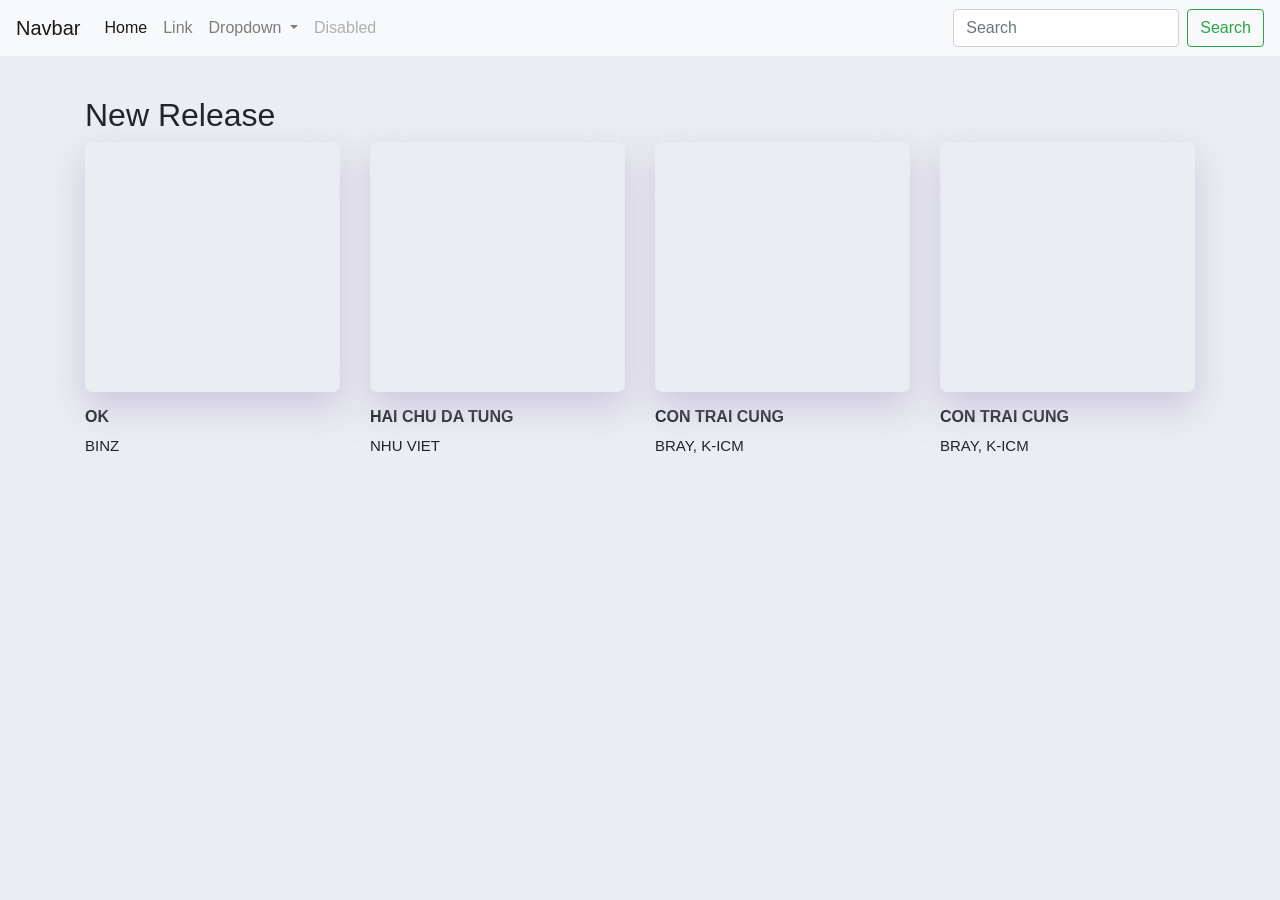
==== home.html @ c9950206 "update 3" ====
<!doctype html>
<html lang="en">
  <head>
    <!-- Required meta tags -->
    <meta charset="utf-8">
    <meta name="viewport" content="width=device-width, initial-scale=1, shrink-to-fit=no">

    <!-- Bootstrap CSS -->
    <link rel="stylesheet" href="https://stackpath.bootstrapcdn.com/bootstrap/4.5.2/css/bootstrap.min.css" integrity="sha384-JcKb8q3iqJ61gNV9KGb8thSsNjpSL0n8PARn9HuZOnIxN0hoP+VmmDGMN5t9UJ0Z" crossorigin="anonymous">

    <link rel="stylesheet" href="https://cdnjs.cloudflare.com/ajax/libs/aplayer/1.10.1/APlayer.min.css">


    
    <link rel="stylesheet" href="style2.css">
    <title>Music streaming beta 1</title>
  </head>
  <body>
    <!-- <h1></h1> -->
    <nav class="navbar navbar-expand-lg navbar-light bg-light">
        <a class="navbar-brand" href="#">Navbar</a>
        <button class="navbar-toggler" type="button" data-toggle="collapse" data-target="#navbarSupportedContent" aria-controls="navbarSupportedContent" aria-expanded="false" aria-label="Toggle navigation">
          <span class="navbar-toggler-icon"></span>
        </button>
      
        <div class="collapse navbar-collapse" id="navbarSupportedContent">
          <ul class="navbar-nav mr-auto">
            <li class="nav-item active">
              <a class="nav-link" href="#">Home <span class="sr-only">(current)</span></a>
            </li>
            <li class="nav-item">
              <a class="nav-link" href="#">Link</a>
            </li>
            <li class="nav-item dropdown">
              <a class="nav-link dropdown-toggle" href="#" id="navbarDropdown" role="button" data-toggle="dropdown" aria-haspopup="true" aria-expanded="false">
                Dropdown
              </a>
              <div class="dropdown-menu" aria-labelledby="navbarDropdown">
                <a class="dropdown-item" href="#">Action</a>
                <a class="dropdown-item" href="#">Another action</a>
                <div class="dropdown-divider"></div>
                <a class="dropdown-item" href="#">Something else here</a>
              </div>
            </li>
            <li class="nav-item">
              <a class="nav-link disabled" href="#" tabindex="-1" aria-disabled="true">Disabled</a>
            </li>
          </ul>
          <form class="form-inline my-2 my-lg-0">
            <input class="form-control mr-sm-2" type="search" placeholder="Search" aria-label="Search" id="searchBar" onkeypress="searchSongsEnter()">
            <button type ="button" class="btn btn-outline-success my-2 my-sm-0"  onclick="searchSongs()" >Search</button>
          </form>
        </div>
      </nav>
    <div class="main">
        
        <div class="container">
            <div class="row">
                <div class="col-md-12">
                    <h2>New Release</h2>
                </div>
            </div>
            <div id="musicNewRelease">

                <!-- <div class="row">
                    <div class="col-md-3">
                        <a href="javascript:void();" class="album-poster" data-switch="0">
                            <img src="https://i.ytimg.com/vi/SNES5Y-tYxM/hqdefault.jpg" alt="">
                        </a>
                        <h4>OK</h4>
                        <p>OK - 2020</p>
                    </div>
                    <div class="col-md-3">
                        <a href="javascript:void();" class="album-poster" data-switch="1">
                            <img src="https://data.chiasenhac.com/data/cover/126/125532.jpg" alt="">
                        </a>
                        <h4>Hai Chu da tung</h4>
                        <p>hai chu da tung - 2020</p>
                    </div>
                    <div class="col-md-3">
                        <a href="javascript:void();" class="album-poster" data-switch="2">
                            <img src="https://data.chiasenhac.com/data/cover/98/97679.jpg" alt="">
                        </a>
                        <h4>CON TRAI CUNG</h4>
                        <p>CONG TRAI CUNG - 2019</p>
                    </div>
                    <div class="col-md-3">
                        <a href="javascript:void();" class="album-poster" data-switch="3">
                            <img src="https://i.ytimg.com/vi/SNES5Y-tYxM/hqdefault.jpg" alt="">
                        </a>
                        <h4>OK</h4>
                        <p>OK - 2020</p>
                    </div>
                </div> -->
            </div>

                
            

            
        </div>
    </div>

    <div id="aplayer"></div>

    <!-- Optional JavaScript -->
    <!-- jQuery first, then Popper.js, then Bootstrap JS -->
    <script src="https://code.jquery.com/jquery-3.5.1.slim.min.js" integrity="sha384-DfXdz2htPH0lsSSs5nCTpuj/zy4C+OGpamoFVy38MVBnE+IbbVYUew+OrCXaRkfj" crossorigin="anonymous"></script>
    <script src="https://cdn.jsdelivr.net/npm/popper.js@1.16.1/dist/umd/popper.min.js" integrity="sha384-9/reFTGAW83EW2RDu2S0VKaIzap3H66lZH81PoYlFhbGU+6BZp6G7niu735Sk7lN" crossorigin="anonymous"></script>
    <script src="https://stackpath.bootstrapcdn.com/bootstrap/4.5.2/js/bootstrap.min.js" integrity="sha384-B4gt1jrGC7Jh4AgTPSdUtOBvfO8shuf57BaghqFfPlYxofvL8/KUEfYiJOMMV+rV" crossorigin="anonymous"></script>

    <script src="https://cdnjs.cloudflare.com/ajax/libs/aplayer/1.10.1/APlayer.min.js"></script>

    <script src="script2.js"></script>
  </body>
</html>
---- style2.css ----
body {
    background-color: rgb(234, 237, 241);
    font-family: -apple-system, BlinkMacSystemFont, 'Segoe UI', Roboto, Oxygen, Ubuntu, Cantarell, 'Open Sans', 'Helvetica Neue', sans-serif;
}

img {
    width: 100%;
    min-height: 250px;
}

.main {
    padding: 40px 0;

}

.col-md-3 {
    margin-bottom: 40px;
}

.album-poster {
    position: relative;
    display: block;
    border-radius: 7px;
    overflow: hidden;
    box-shadow: 0 15px 35px #bcb0d3a1;
    transition: all ease 0.4s;

}

.album-poster:hover{
    box-shadow: none;
    transform: scale(0.98) translateY(5px);
}

h3 {
    font-size: 34px;
    margin-bottom: 34px;
    /* border-bottom: 4px solid #e6e6e6; */
}

p {
    font-size: 15px;
    text-transform: capitalize;
}

h4 {
    font-size: 16px;
    text-transform: uppercase;
    margin-top: 15px;
    font-weight: 700;
}

#aplayer {
    bottom: 0;
    width: 100%;
    position: fixed;
    left: 0;
    margin: 0;
    box-shadow: 0 -2px 2px #dadada;
    background-color: #fff;
    transition: all ease 0.5%;
}

#adplayer.showPlayer {
    transition: all ease 0.5ms;
}

/* .aplayer .aplayer-info .aplayer-controller .aplayer-bar-wrap .aplayer-bar .aplayer-loaded{
    background: #cee0e0e0;
    height: 4px;
}

.aplayer .aplayer-info .aplayer-controller .aplayer-bar-wrap .aplayer-bar .aplayer-played{
    background: #cee0e0e0;
    height: 4px;
}

.aplayer .aplayer-info .aplayer-controller .aplayer-bar-wrap .aplayer-bar .aplayer-played .aplayer-thumb{
    background: #cee0e0e0;
    /* height: 4px; */
/* } */
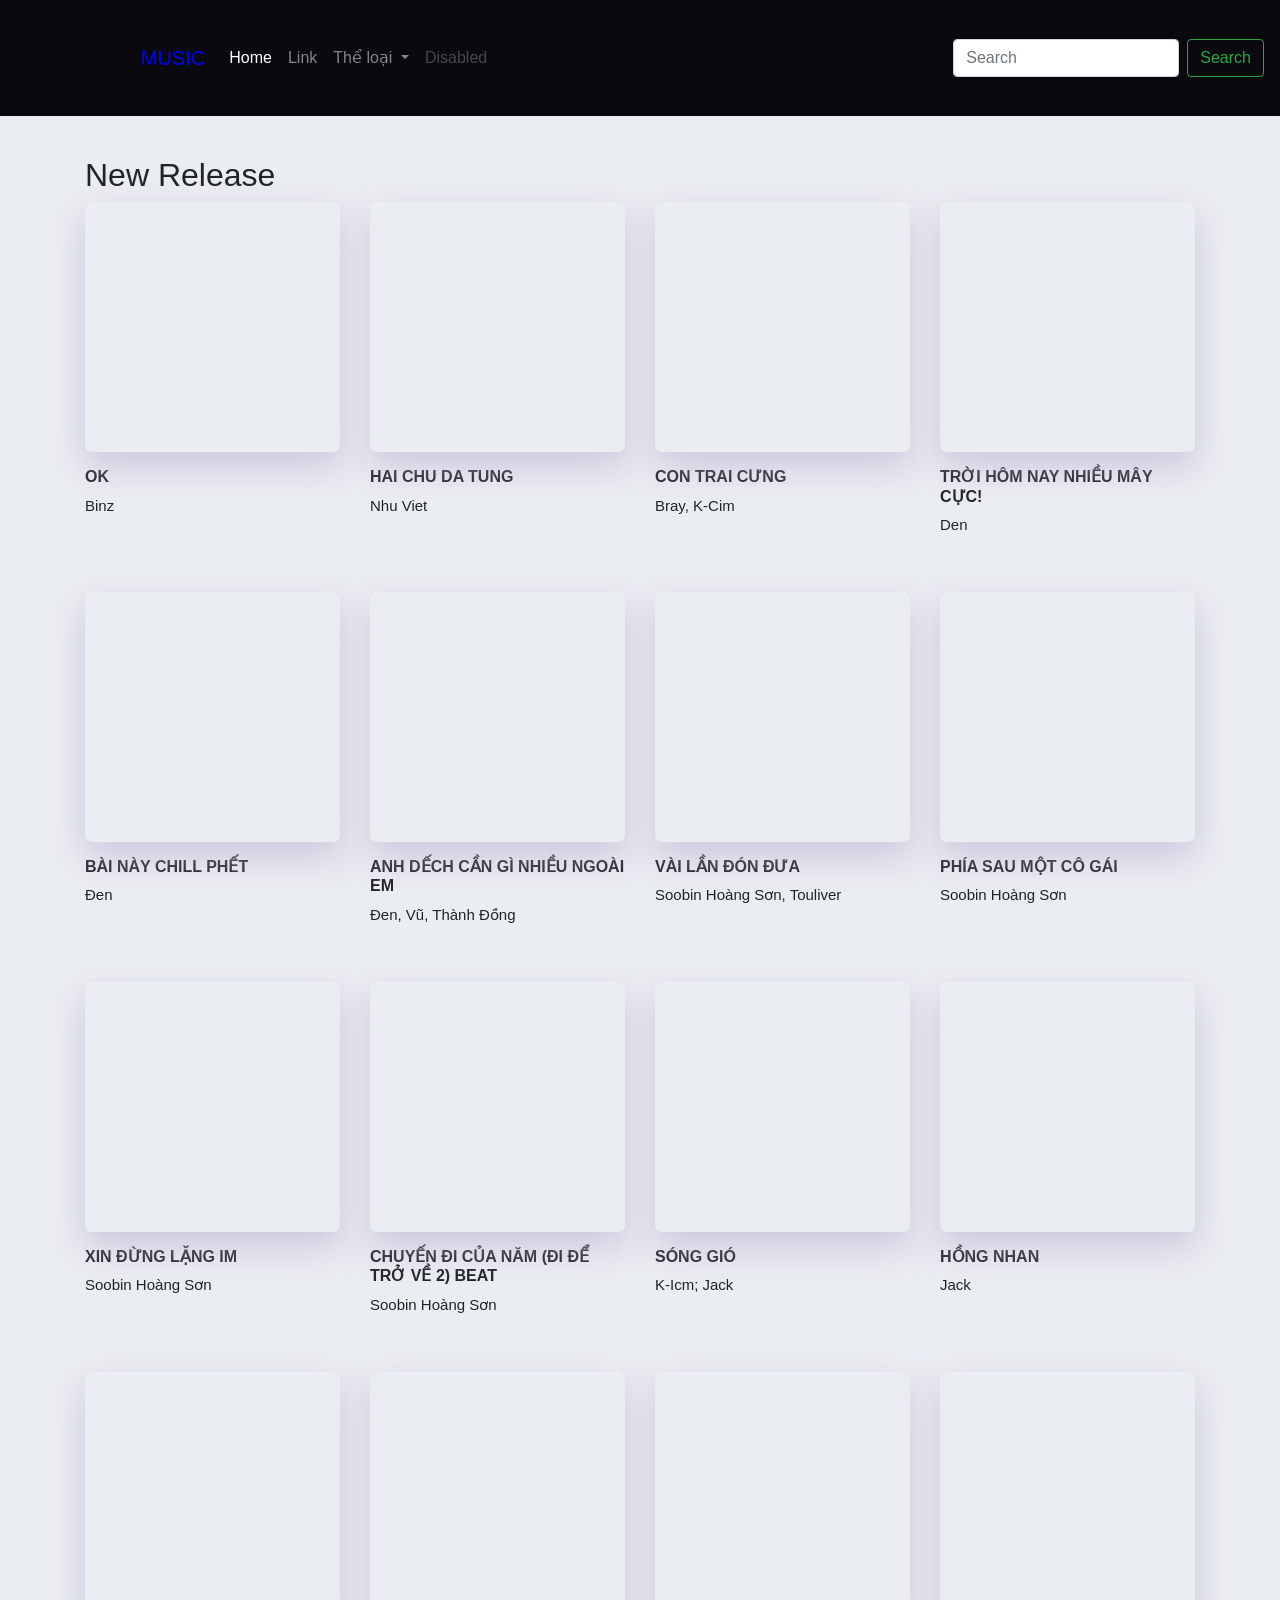
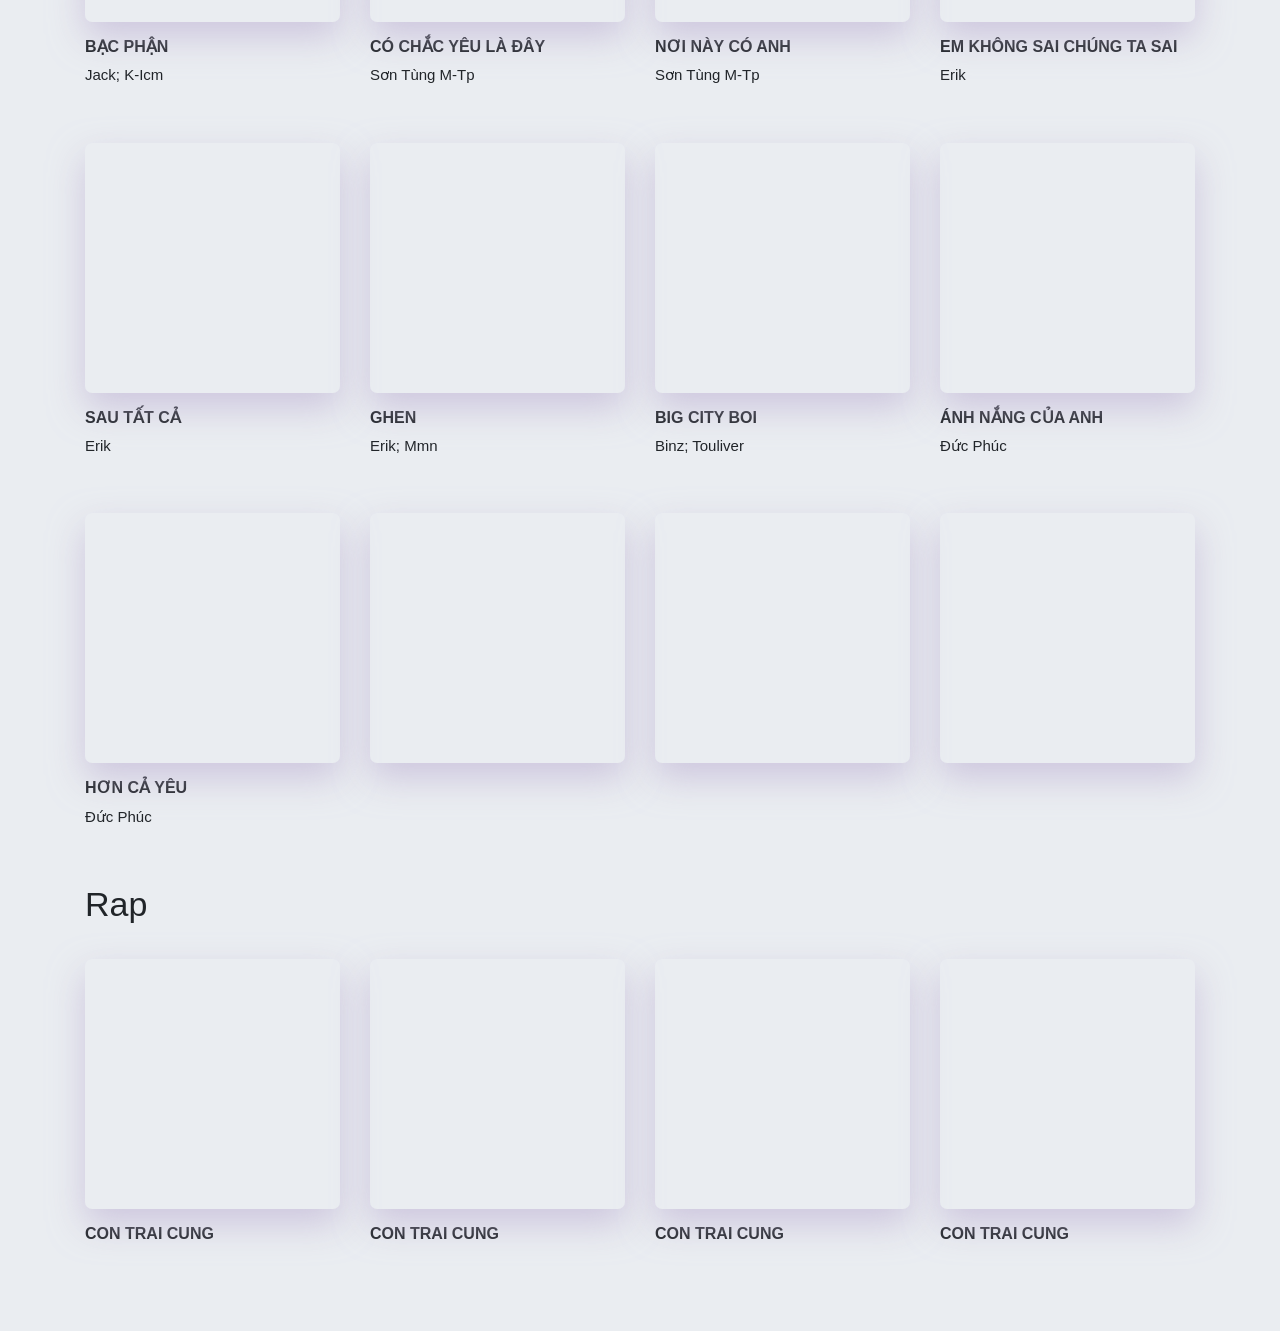
==== commit ab949017: "update home.html" ====
--- a/home.html
+++ b/home.html
@@ -17,8 +17,10 @@
   </head>
   <body>
     <!-- <h1></h1> -->
-    <nav class="navbar navbar-expand-lg navbar-light bg-light">
-        <a class="navbar-brand" href="#">Navbar</a>
+    <nav class="navbar navbar-expand-lg navbar-dark " id="backgroud">
+        
+        <img src="https://png.pngtree.com/png-clipart/20190515/original/pngtree-music-and-live-music-logo-with-neon-light-effect-vector-png-image_3669646.jpg" id="logo" alt="">
+        <a class="navbar-brand" href="#" id="home-name">MUSIC</a>
         <button class="navbar-toggler" type="button" data-toggle="collapse" data-target="#navbarSupportedContent" aria-controls="navbarSupportedContent" aria-expanded="false" aria-label="Toggle navigation">
           <span class="navbar-toggler-icon"></span>
         </button>
@@ -33,11 +35,11 @@
             </li>
             <li class="nav-item dropdown">
               <a class="nav-link dropdown-toggle" href="#" id="navbarDropdown" role="button" data-toggle="dropdown" aria-haspopup="true" aria-expanded="false">
-                Dropdown
+                Thể loại
               </a>
               <div class="dropdown-menu" aria-labelledby="navbarDropdown">
-                <a class="dropdown-item" href="#">Action</a>
-                <a class="dropdown-item" href="#">Another action</a>
+                <a class="dropdown-item" href="#">rap</a>
+                <a class="dropdown-item" href="#">Ca sĩ</a>
                 <div class="dropdown-divider"></div>
                 <a class="dropdown-item" href="#">Something else here</a>
               </div>
@@ -47,7 +49,7 @@
             </li>
           </ul>
           <form class="form-inline my-2 my-lg-0">
-            <input class="form-control mr-sm-2" type="search" placeholder="Search" aria-label="Search" id="searchBar" onkeypress="searchSongsEnter()">
+            <input class="form-control mr-sm-2" type="search" placeholder="Search" aria-label="Search" id="searchBar" onkeypress="searchSongsEnter(event)">
             <button type ="button" class="btn btn-outline-success my-2 my-sm-0"  onclick="searchSongs()" >Search</button>
           </form>
         </div>
@@ -97,7 +99,39 @@
                 
             
 
-            
+            <div class="row">
+                <div class="col-md-12">
+                    <h3>Rap</h3>
+                </div>
+                <div class="col-md-3">
+                    <!-- album-poster -->
+                    <a href="#" class="album-poster" >
+                        <img src="https://data.chiasenhac.com/data/cover/98/97679.jpg" alt="">
+                    </a>
+                    <h4>Con Trai Cung</h4>
+                </div>
+                <div class="col-md-3">
+                    <!-- album-poster -->
+                    <a href="#" class="album-poster">
+                        <img src="https://data.chiasenhac.com/data/cover/98/97679.jpg" alt="">
+                    </a>
+                    <h4>Con Trai Cung</h4>
+                </div>
+                <div class="col-md-3">
+                    <!-- album-poster -->
+                    <a href="#" class="album-poster">
+                        <img src="https://data.chiasenhac.com/data/cover/98/97679.jpg" alt="">
+                    </a>
+                    <h4>Con Trai Cung</h4>
+                </div>
+                <div class="col-md-3">
+                    <!-- album-poster -->
+                    <a href="#" class="album-poster">
+                        <img src="https://data.chiasenhac.com/data/cover/98/97679.jpg" alt="">
+                    </a>
+                    <h4>Con Trai Cung</h4>
+                </div>
+            </div>
         </div>
     </div>
 
--- a/style2.css
+++ b/style2.css
@@ -64,7 +64,18 @@
 #adplayer.showPlayer {
     transition: all ease 0.5ms;
 }
+#logo{
+    width: 10%;
+    min-height: 100px;
+    padding: 10px;
 
+}
+#backgroud{
+    background-color: rgb(10, 9, 14);
+}
+#home-name{
+    color: blue;
+}
 /* .aplayer .aplayer-info .aplayer-controller .aplayer-bar-wrap .aplayer-bar .aplayer-loaded{
     background: #cee0e0e0;
     height: 4px;
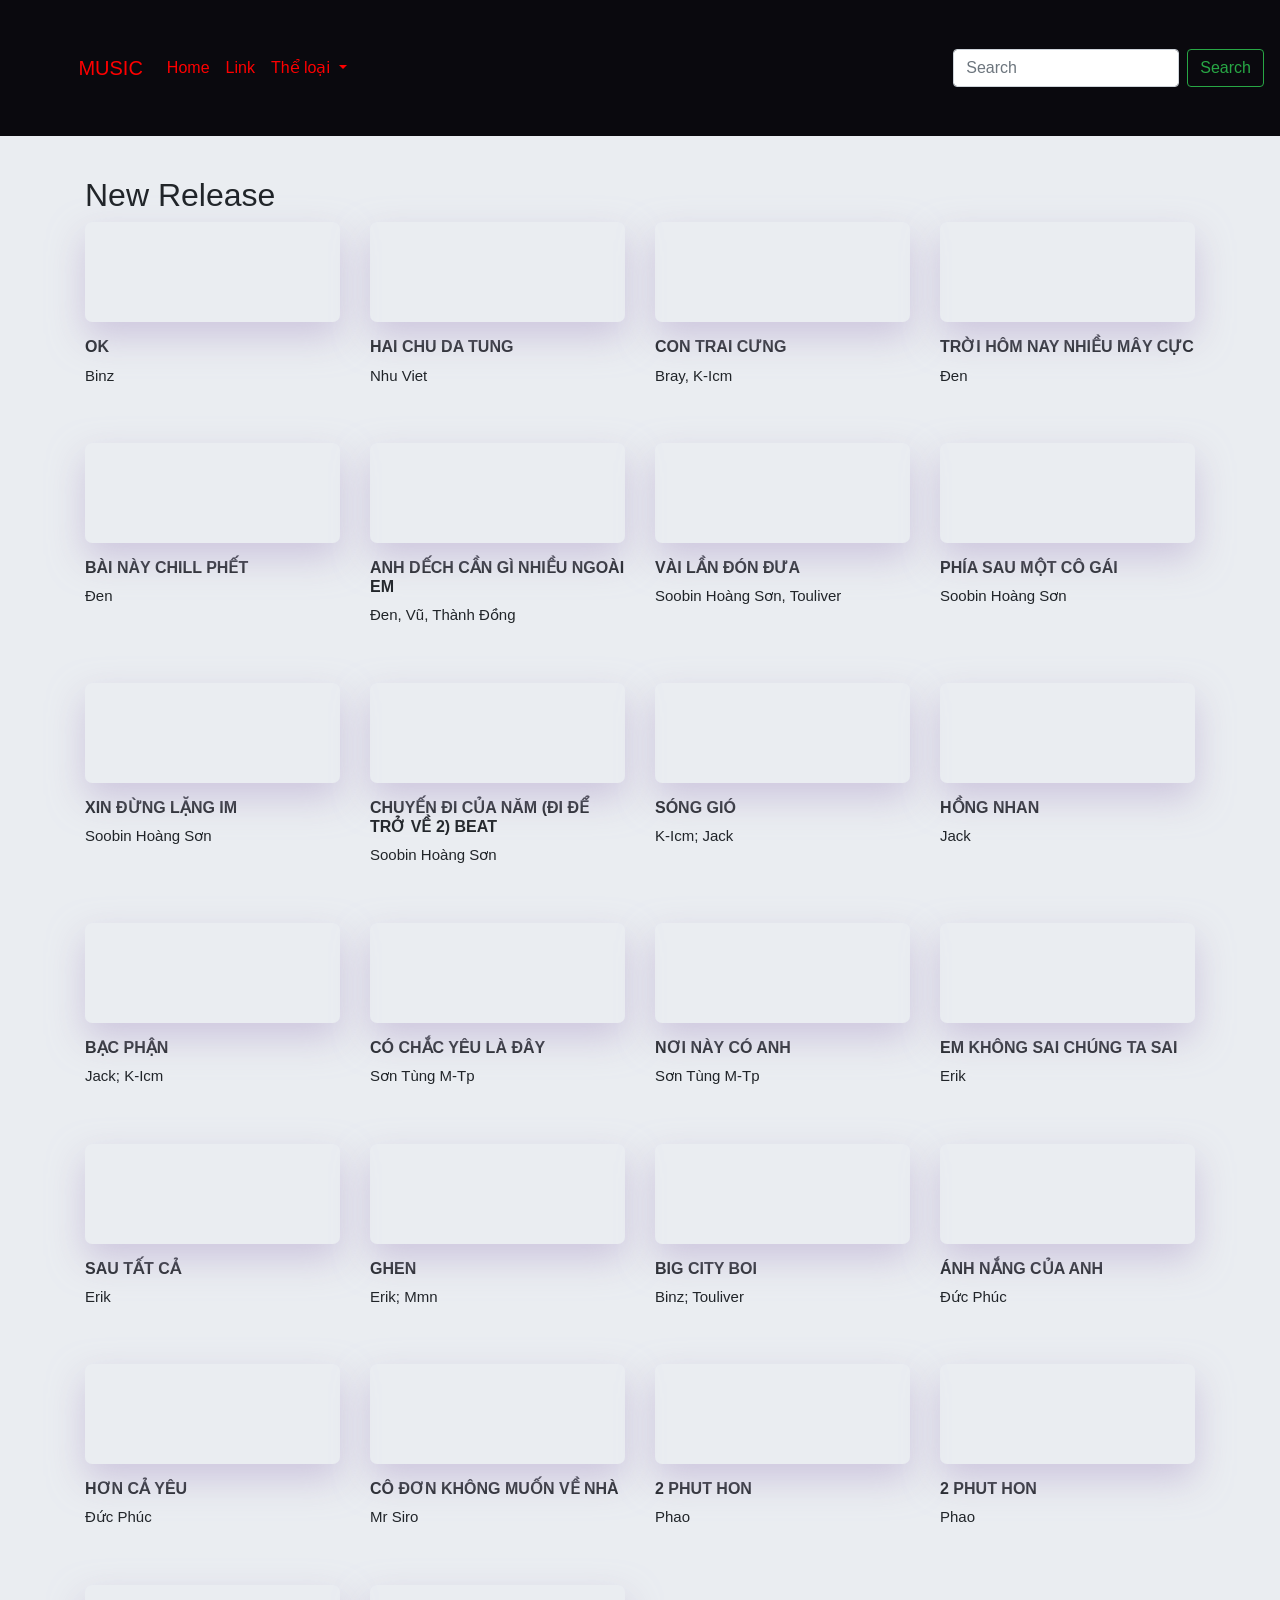
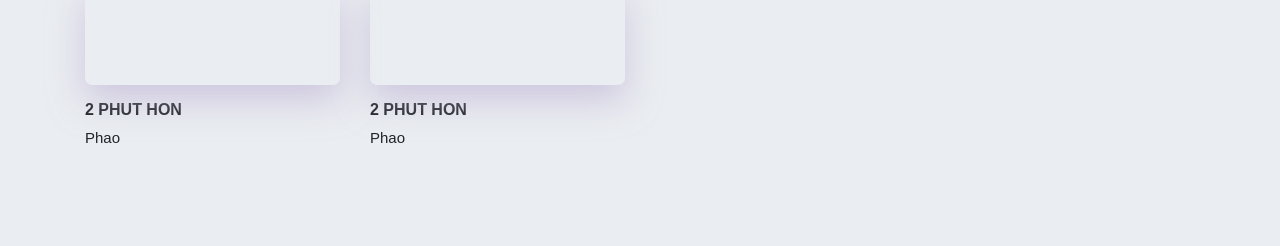
==== commit 01c90a91: "music" ====
--- a/home.html
+++ b/home.html
@@ -19,33 +19,35 @@
     <!-- <h1></h1> -->
     <nav class="navbar navbar-expand-lg navbar-dark " id="backgroud">
         
-        <img src="https://png.pngtree.com/png-clipart/20190515/original/pngtree-music-and-live-music-logo-with-neon-light-effect-vector-png-image_3669646.jpg" id="logo" alt="">
+        <a href="file:///D:/project/project-2-music/home.html" target="_top" id="logo">
+        <img src="https://png.pngtree.com/png-clipart/20190515/original/pngtree-music-and-live-music-logo-with-neon-light-effect-vector-png-image_3669646.jpg" alt="">
+        </a>
         <a class="navbar-brand" href="#" id="home-name">MUSIC</a>
         <button class="navbar-toggler" type="button" data-toggle="collapse" data-target="#navbarSupportedContent" aria-controls="navbarSupportedContent" aria-expanded="false" aria-label="Toggle navigation">
           <span class="navbar-toggler-icon"></span>
         </button>
       
-        <div class="collapse navbar-collapse" id="navbarSupportedContent">
+        <div class="collapse navbar-collapse " id="navbarSupportedContent">
           <ul class="navbar-nav mr-auto">
             <li class="nav-item active">
-              <a class="nav-link" href="#">Home <span class="sr-only">(current)</span></a>
+              <a class="nav-link" href="#" id="home-name">Home <span class="sr-only">(current)</span></a>
             </li>
             <li class="nav-item">
-              <a class="nav-link" href="#">Link</a>
+              <a class="nav-link" href="#" id="link-name">Link</a>
             </li>
             <li class="nav-item dropdown">
-              <a class="nav-link dropdown-toggle" href="#" id="navbarDropdown" role="button" data-toggle="dropdown" aria-haspopup="true" aria-expanded="false">
+              <a class="nav-link dropdown-toggle" href="#" id="the-loai" id="navbarDropdown" role="button" data-toggle="dropdown" aria-haspopup="true" aria-expanded="false">
                 Thể loại
               </a>
-              <div class="dropdown-menu" aria-labelledby="navbarDropdown">
-                <a class="dropdown-item" href="#">rap</a>
+              <div class="dropdown-menu" aria-labelledby="navbarDropdown" >
+                <a class="dropdown-item" href="#">Rap</a>
                 <a class="dropdown-item" href="#">Ca sĩ</a>
                 <div class="dropdown-divider"></div>
                 <a class="dropdown-item" href="#">Something else here</a>
               </div>
             </li>
             <li class="nav-item">
-              <a class="nav-link disabled" href="#" tabindex="-1" aria-disabled="true">Disabled</a>
+              <a class="nav-link disabled" href="#" tabindex="-1" aria-disabled="true"></a>
             </li>
           </ul>
           <form class="form-inline my-2 my-lg-0">
@@ -96,44 +98,6 @@
                 </div> -->
             </div>
 
-                
-            
-
-            <div class="row">
-                <div class="col-md-12">
-                    <h3>Rap</h3>
-                </div>
-                <div class="col-md-3">
-                    <!-- album-poster -->
-                    <a href="#" class="album-poster" >
-                        <img src="https://data.chiasenhac.com/data/cover/98/97679.jpg" alt="">
-                    </a>
-                    <h4>Con Trai Cung</h4>
-                </div>
-                <div class="col-md-3">
-                    <!-- album-poster -->
-                    <a href="#" class="album-poster">
-                        <img src="https://data.chiasenhac.com/data/cover/98/97679.jpg" alt="">
-                    </a>
-                    <h4>Con Trai Cung</h4>
-                </div>
-                <div class="col-md-3">
-                    <!-- album-poster -->
-                    <a href="#" class="album-poster">
-                        <img src="https://data.chiasenhac.com/data/cover/98/97679.jpg" alt="">
-                    </a>
-                    <h4>Con Trai Cung</h4>
-                </div>
-                <div class="col-md-3">
-                    <!-- album-poster -->
-                    <a href="#" class="album-poster">
-                        <img src="https://data.chiasenhac.com/data/cover/98/97679.jpg" alt="">
-                    </a>
-                    <h4>Con Trai Cung</h4>
-                </div>
-            </div>
-        </div>
-    </div>
 
     <div id="aplayer"></div>
 
--- a/style2.css
+++ b/style2.css
@@ -5,7 +5,8 @@
 
 img {
     width: 100%;
-    min-height: 250px;
+    min-height: 100px;
+    
 }
 
 .main {
@@ -65,16 +66,26 @@
     transition: all ease 0.5ms;
 }
 #logo{
-    width: 10%;
-    min-height: 100px;
+    width: 5%;
     padding: 10px;
-
+   
 }
 #backgroud{
     background-color: rgb(10, 9, 14);
 }
 #home-name{
-    color: blue;
+    color: red;
+    text-align: right;
+    
+}
+#link-name{
+    color: red;
+}
+#the-loai{
+    color: red;
+}
+#new-name{
+
 }
 /* .aplayer .aplayer-info .aplayer-controller .aplayer-bar-wrap .aplayer-bar .aplayer-loaded{
     background: #cee0e0e0;
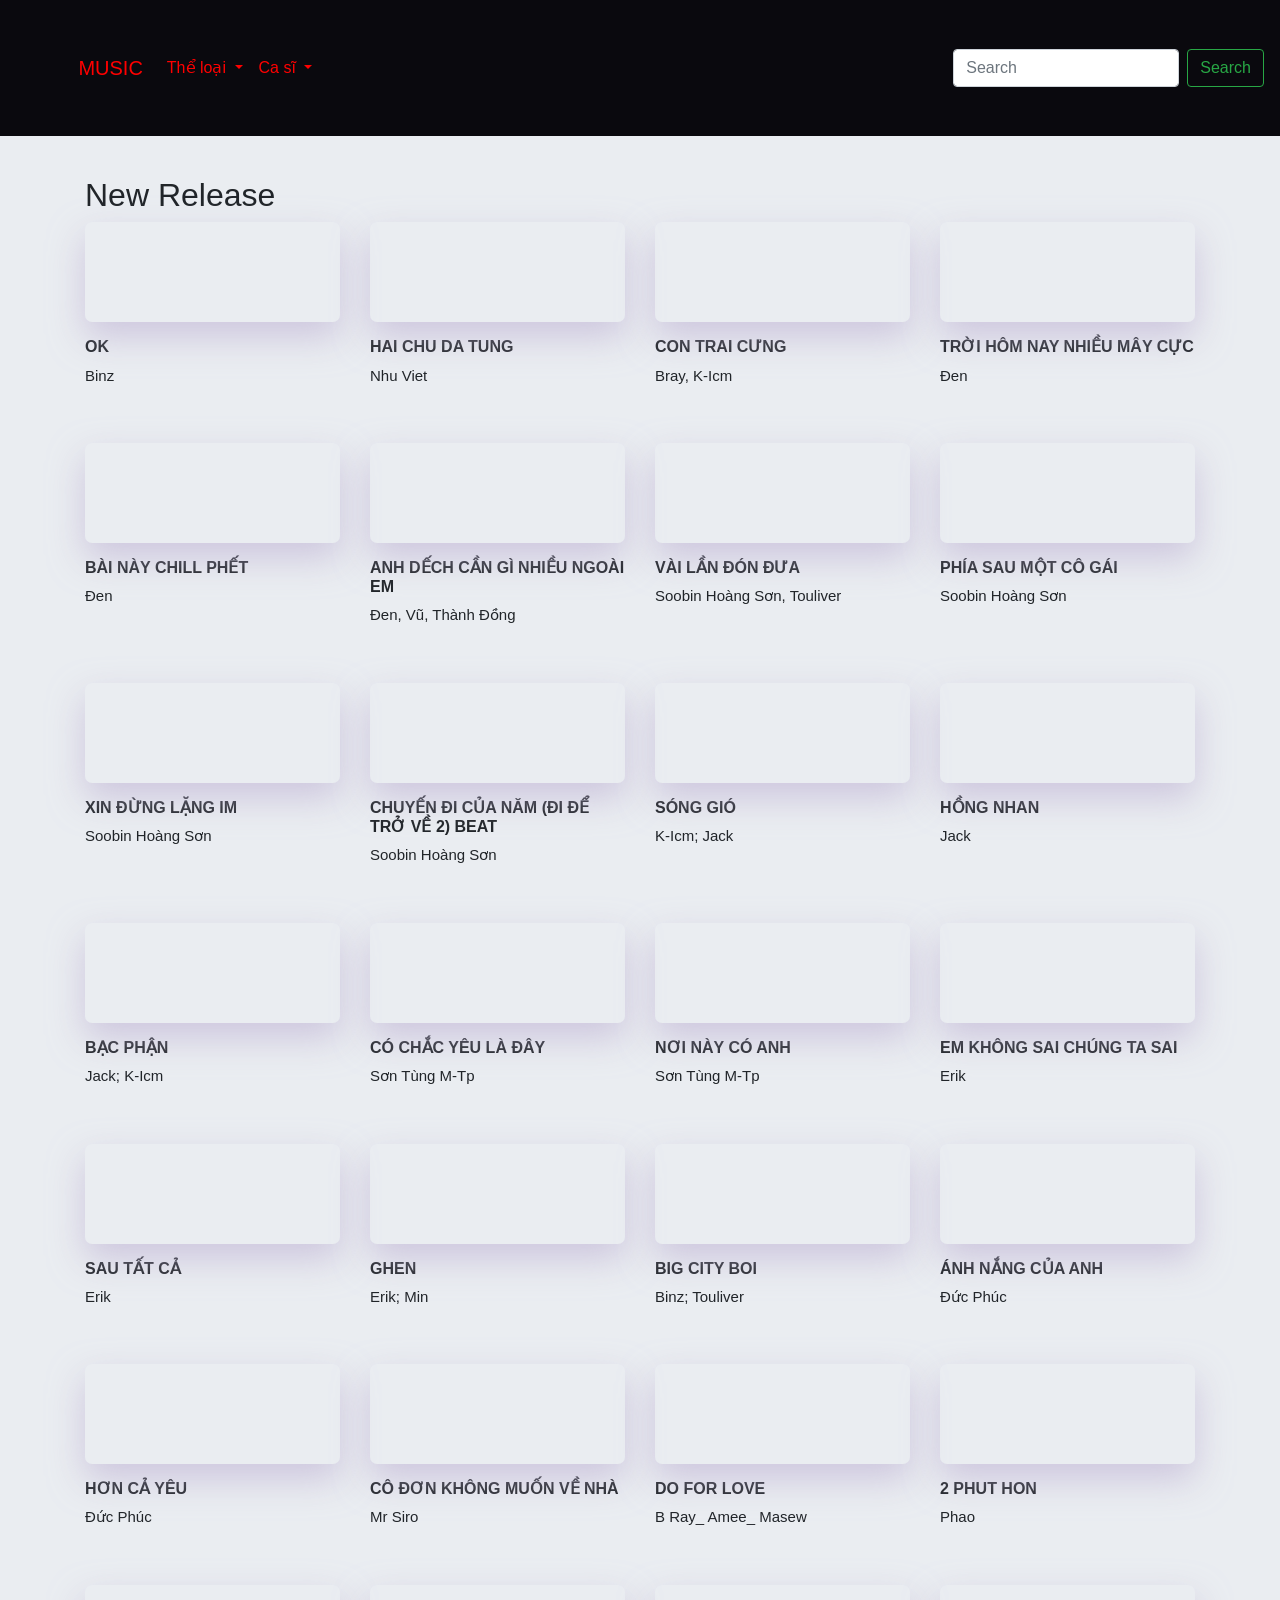
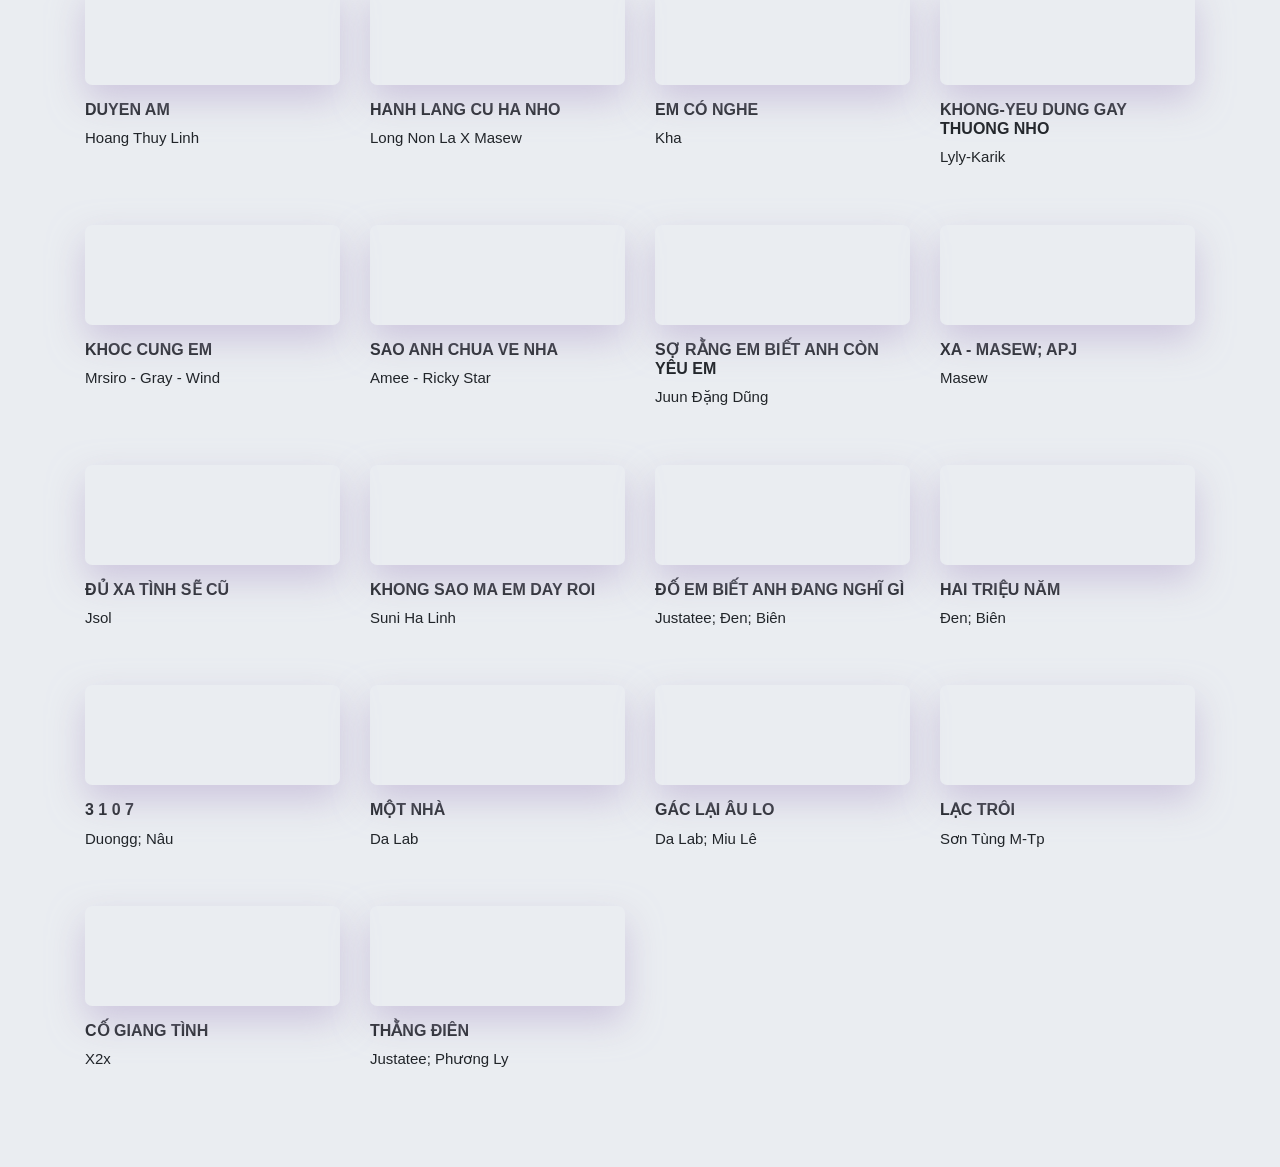
==== commit ae8c317d: "add genre and artist" ====
--- a/home.html
+++ b/home.html
@@ -19,32 +19,61 @@
     <!-- <h1></h1> -->
     <nav class="navbar navbar-expand-lg navbar-dark " id="backgroud">
         
-        <a href="file:///D:/project/project-2-music/home.html" target="_top" id="logo">
+        <div onclick="returnHome()" target="_top" id="logo">
         <img src="https://png.pngtree.com/png-clipart/20190515/original/pngtree-music-and-live-music-logo-with-neon-light-effect-vector-png-image_3669646.jpg" alt="">
-        </a>
-        <a class="navbar-brand" href="#" id="home-name">MUSIC</a>
+        </div>
+        <a class="navbar-brand" href="home.html" id="home-name">MUSIC</a>
         <button class="navbar-toggler" type="button" data-toggle="collapse" data-target="#navbarSupportedContent" aria-controls="navbarSupportedContent" aria-expanded="false" aria-label="Toggle navigation">
           <span class="navbar-toggler-icon"></span>
         </button>
       
         <div class="collapse navbar-collapse " id="navbarSupportedContent">
           <ul class="navbar-nav mr-auto">
-            <li class="nav-item active">
+            <!-- <li class="nav-item active">
               <a class="nav-link" href="#" id="home-name">Home <span class="sr-only">(current)</span></a>
-            </li>
-            <li class="nav-item">
+            </li> -->
+            <!-- <li class="nav-item">
               <a class="nav-link" href="#" id="link-name">Link</a>
-            </li>
+            </li> -->
             <li class="nav-item dropdown">
               <a class="nav-link dropdown-toggle" href="#" id="the-loai" id="navbarDropdown" role="button" data-toggle="dropdown" aria-haspopup="true" aria-expanded="false">
                 Thể loại
               </a>
               <div class="dropdown-menu" aria-labelledby="navbarDropdown" >
-                <a class="dropdown-item" href="#">Rap</a>
-                <a class="dropdown-item" href="#">Ca sĩ</a>
+                <button class="dropdown-item dropdown-item-genre" onclick="showGenre(this)">Rap</button>
+                <button class="dropdown-item dropdown-item-genre" onclick="showGenre(this)">Ballad</button>
+                <!-- <button class="dropdown-item" onclick="showRap()">Rap</button>
+                <button class="dropdown-item" onclick="showRap()">Rap</button>
+                <button class="dropdown-item" onclick="showRap()">Rap</button> -->
+                <!-- <a class="dropdown-item" href="#">Ca sĩ</a> -->
                 <div class="dropdown-divider"></div>
-                <a class="dropdown-item" href="#">Something else here</a>
+                <!-- <a class="dropdown-item" href="#">Something else here</a> -->
               </div>
+              
+            </li>
+            <li class="nav-item dropdown">
+              <a class="nav-link dropdown-toggle" href="#" id="the-loai" id="navbarDropdown" role="button" data-toggle="dropdown" aria-haspopup="true" aria-expanded="false">
+                Ca sĩ
+              </a>
+              <div class="dropdown-menu" aria-labelledby="navbarDropdown" >
+                <button class="dropdown-item" onclick="showArtist(this)">Binz</button>
+                <button class="dropdown-item" onclick="showArtist(this)">Nhu Viet</button>
+                <button class="dropdown-item" onclick="showArtist(this)">K-ICM</button>
+                <button class="dropdown-item" onclick="showArtist(this)">Đen</button>
+                <button class="dropdown-item" onclick="showArtist(this)">Vũ</button>
+                <button class="dropdown-item" onclick="showArtist(this)">Thành Đồng</button>
+                <button class="dropdown-item" onclick="showArtist(this)">Soobin Hoàng Sơn</button>
+                <button class="dropdown-item" onclick="showArtist(this)">Touliver</button>
+                <button class="dropdown-item" onclick="showArtist(this)">Jack</button>
+                <button class="dropdown-item" onclick="showArtist(this)">Sơn Tùng M-Tp</button>
+                <button class="dropdown-item" onclick="showArtist(this)">Erik</button>
+                <button class="dropdown-item" onclick="showArtist(this)">Min</button>
+                <button class="dropdown-item" onclick="showArtist(this)">Kha</button>
+                
+                <div class="dropdown-divider"></div>
+                <!-- <a class="dropdown-item" href="#">Something else here</a> -->
+              </div>
+              
             </li>
             <li class="nav-item">
               <a class="nav-link disabled" href="#" tabindex="-1" aria-disabled="true"></a>
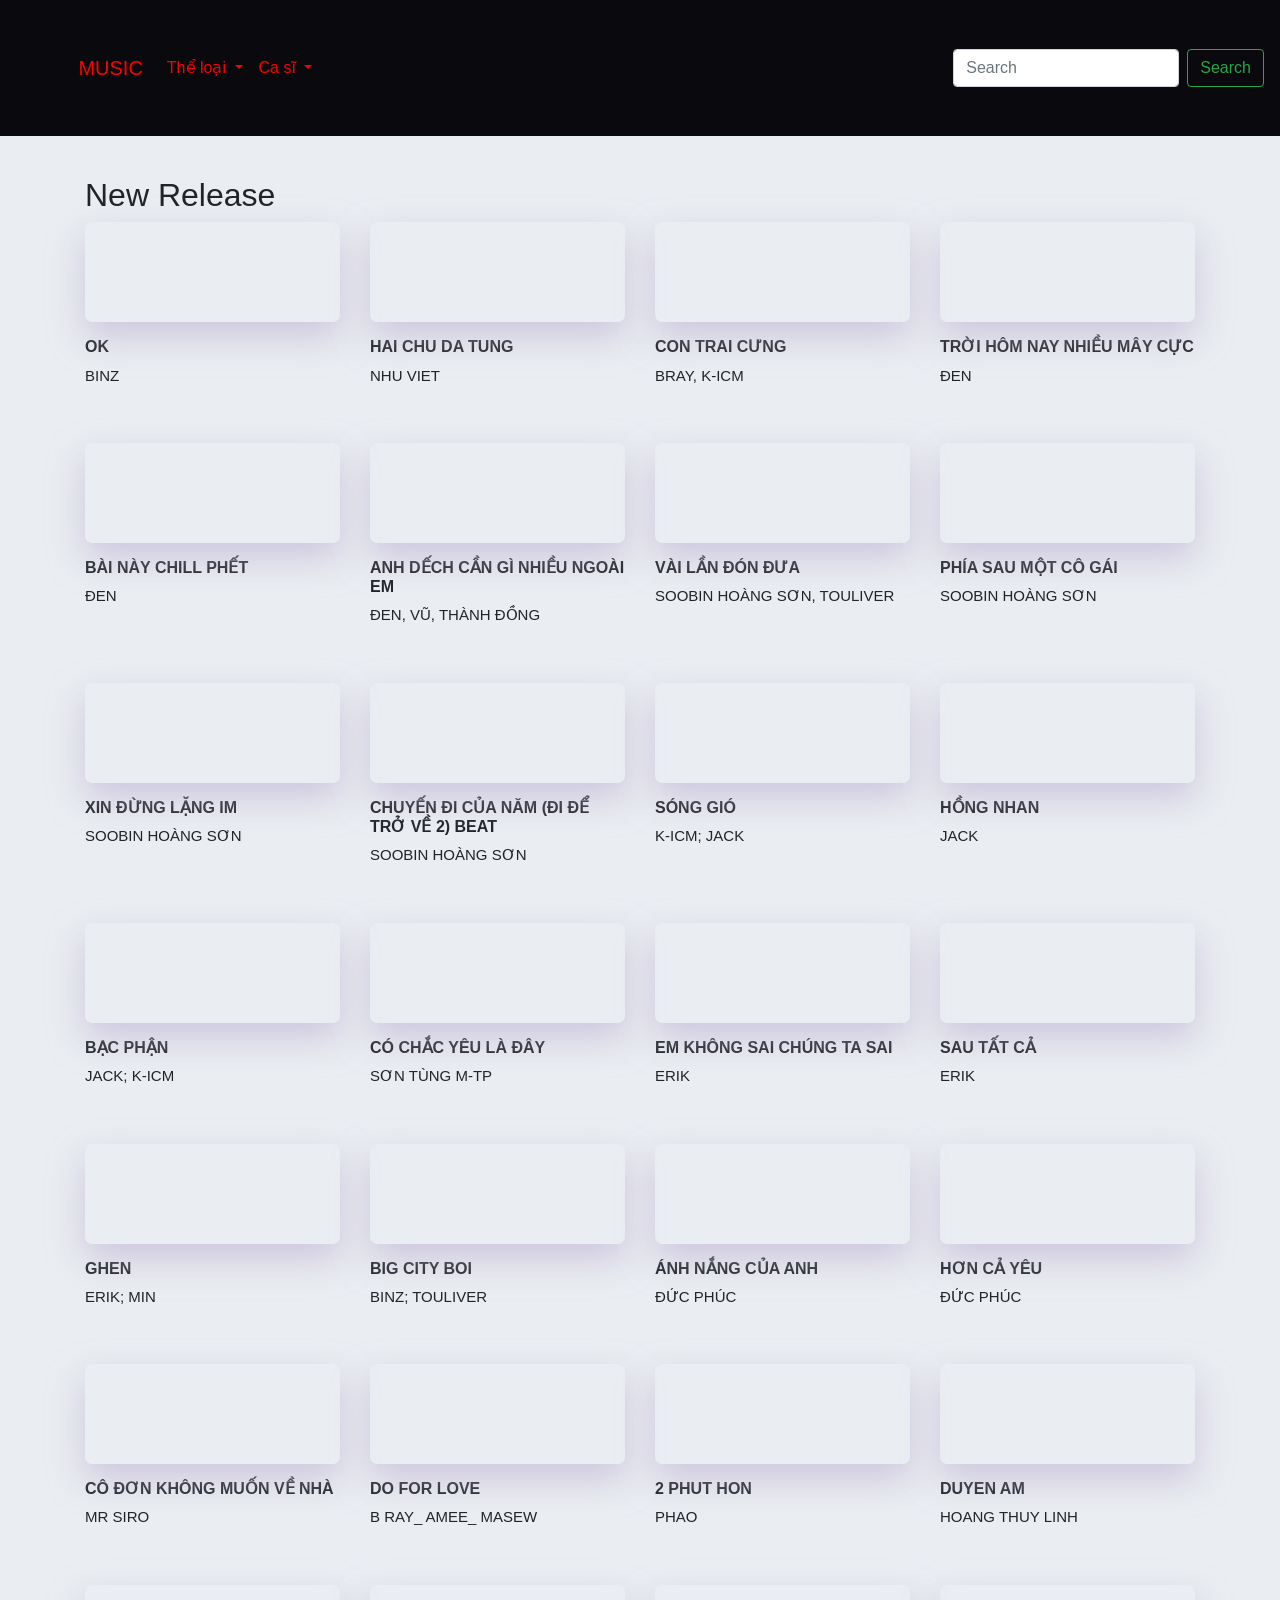
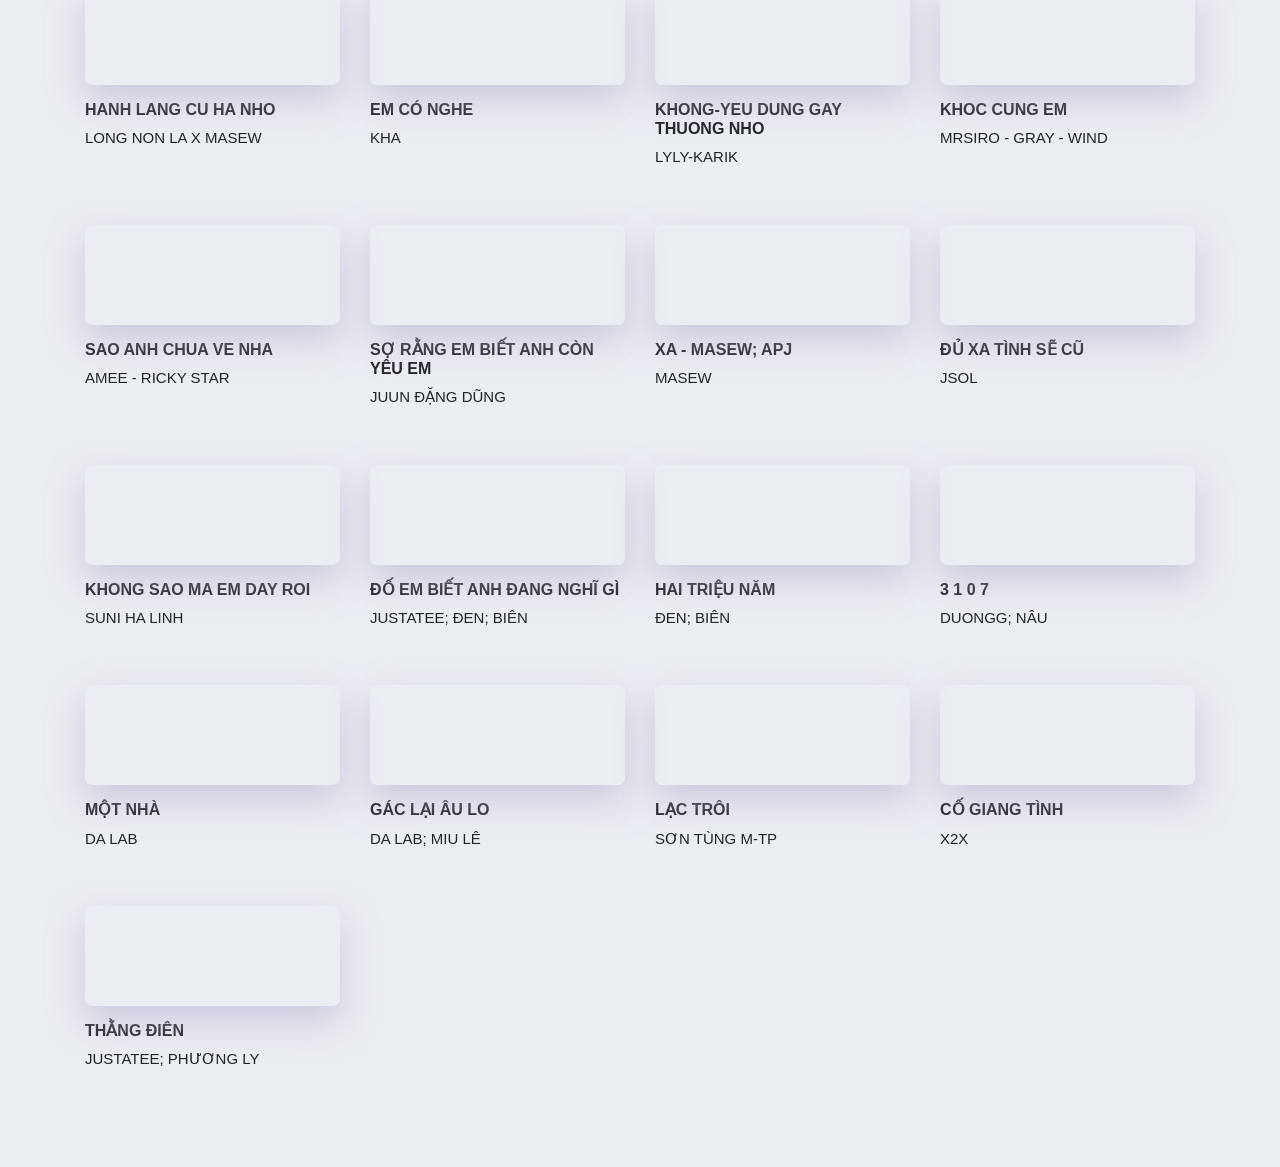
==== commit 0b20f7bf: "fix font" ====
--- a/home.html
+++ b/home.html
@@ -22,7 +22,7 @@
         <div onclick="returnHome()" target="_top" id="logo">
         <img src="https://png.pngtree.com/png-clipart/20190515/original/pngtree-music-and-live-music-logo-with-neon-light-effect-vector-png-image_3669646.jpg" alt="">
         </div>
-        <a class="navbar-brand" href="home.html" id="home-name">MUSIC</a>
+        <div class="navbar-brand" onclick="returnHome()" id="home-name">MUSIC</div>
         <button class="navbar-toggler" type="button" data-toggle="collapse" data-target="#navbarSupportedContent" aria-controls="navbarSupportedContent" aria-expanded="false" aria-label="Toggle navigation">
           <span class="navbar-toggler-icon"></span>
         </button>
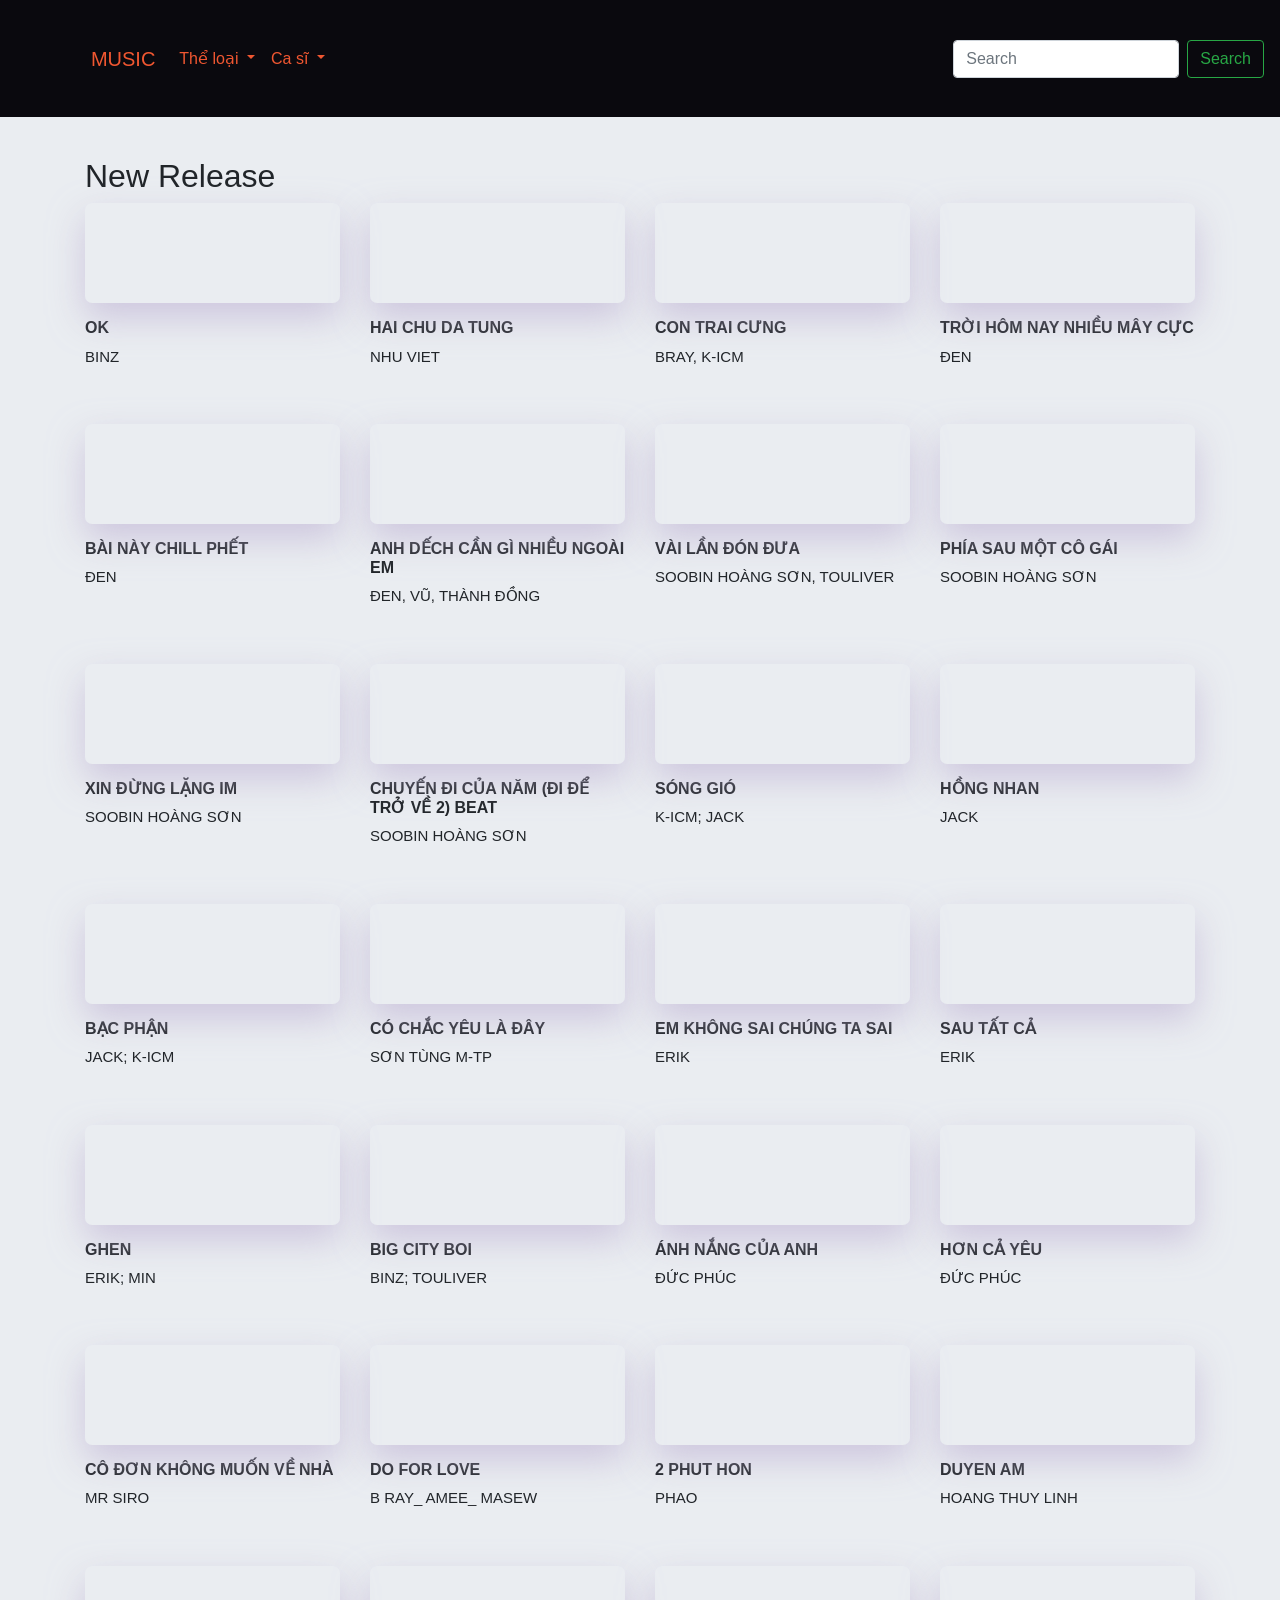
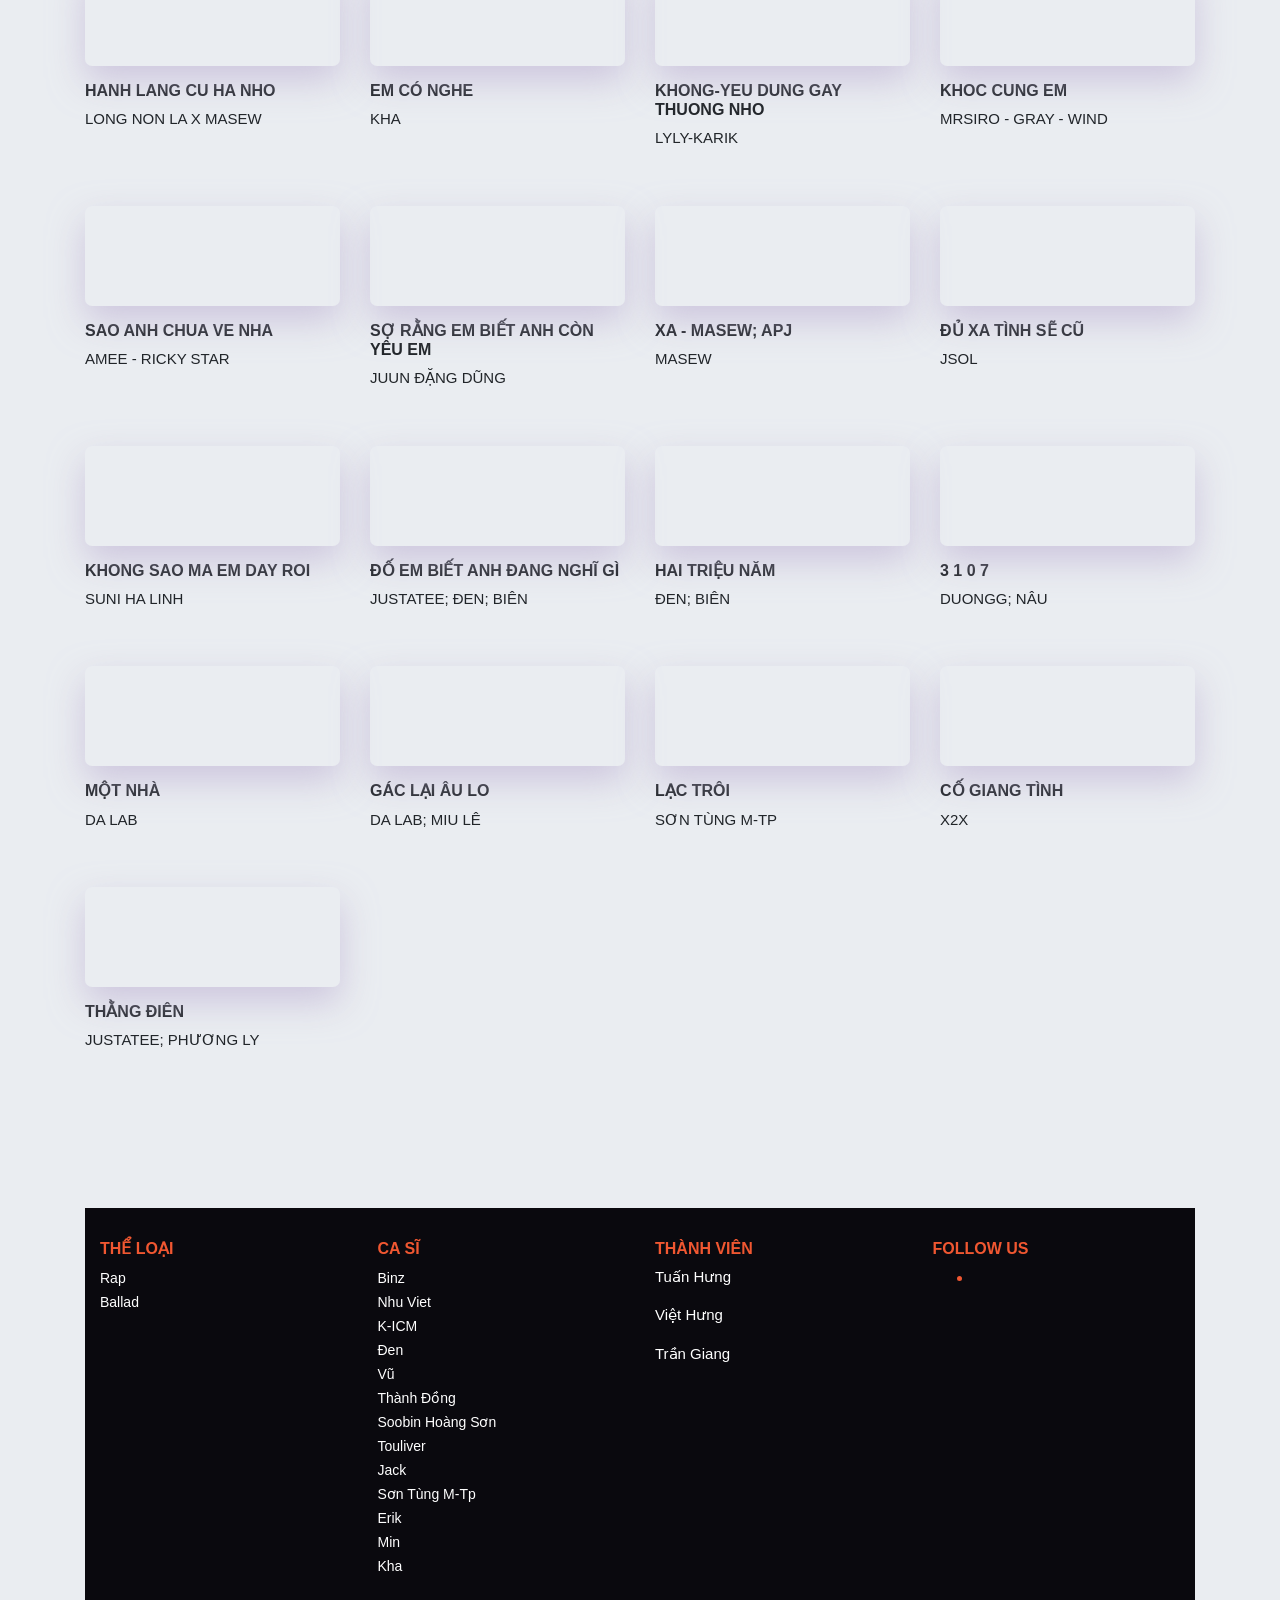
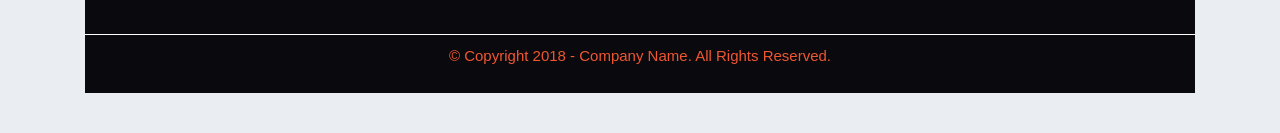
==== commit 5dec8032: "footer" ====
--- a/home.html
+++ b/home.html
@@ -128,8 +128,75 @@
             </div>
 
 
+    
+    
+
+    <footer class="mainfooter" role="contentinfo">
+      <div class="footer-middle">
+      <div class="container">
+        <div class="row">
+          <div class="col-md-3 col-sm-6">
+            <!--Column1-->
+            <div class="footer-pad">
+              <h4>Thể loại</h4>
+              <ul class="list-unstyled">
+                <li><a class="the-loai" onclick="showGenre(this)">Rap</a></li>
+                <li><a class="the-loai" onclick="showGenre(this)">Ballad</a></li>
+              </ul>
+            </div>
+          </div>
+          <div class="col-md-3 col-sm-6">
+            <!--Column1-->
+            <div class="footer-pad">
+              <h4>Ca sĩ</h4>
+              <ul class="list-unstyled">
+                <li><a class="ca-si" onclick="showArtist(this)">Binz</a></li>
+                <li><a class="ca-si" onclick="showArtist(this)">Nhu Viet</a></li>
+                <li><a class="ca-si" onclick="showArtist(this)">K-ICM</a></li>
+                <li><a class="ca-si" onclick="showArtist(this)">Đen</a></li>
+                <li><a class="ca-si" onclick="showArtist(this)">Vũ</a></li>
+                <li><a class="ca-si" onclick="showArtist(this)">Thành Đồng</a></li>
+                <li><a class="ca-si" onclick="showArtist(this)">Soobin Hoàng Sơn</a></li>
+                <li><a class="ca-si" onclick="showArtist(this)">Touliver</a></li>
+                <li><a class="ca-si" onclick="showArtist(this)">Jack</a></li>
+                <li><a class="ca-si" onclick="showArtist(this)">Sơn Tùng M-Tp</a></li>
+                <li><a class="ca-si" onclick="showArtist(this)">Erik</a></li>
+                <li><a class="ca-si" onclick="showArtist(this)">Min</a></li>
+                <li><a class="ca-si" onclick="showArtist(this)">Kha</a></li>            
+
+              </ul>
+            </div>
+          </div>
+          <div class="col-md-3 col-sm-6">
+            <!--Column1-->
+            <div class="footer-pad">
+              <h4>Thành viên</h4>
+              <ul class="list-unstyled">
+                <li><p style="color: white;">Tuấn Hưng</p></li>
+                <li><p style="color: white;">Việt Hưng</p></li>
+                <li><p style="color: white;">Trần Giang</p></li>
+              </ul>
+            </div>
+          </div>
+          <div class="col-md-3">
+            <h4>Follow Us</h4>
+                <ul class="social-network social-circle">
+                 <li><a href="#" class="icoFacebook" title="Facebook"><i class="fa fa-facebook"></i></a></li>
+                </ul>				
+        </div>
+        </div>
+      <div class="row">
+        <div class="col-md-12 copy">
+          <p class="text-center">&copy; Copyright 2018 - Company Name.  All rights reserved.</p>
+        </div>
+      </div>
+    
+    
+      </div>
+      </div>
+    </footer>
+
     <div id="aplayer"></div>
-
     <!-- Optional JavaScript -->
     <!-- jQuery first, then Popper.js, then Bootstrap JS -->
     <script src="https://code.jquery.com/jquery-3.5.1.slim.min.js" integrity="sha384-DfXdz2htPH0lsSSs5nCTpuj/zy4C+OGpamoFVy38MVBnE+IbbVYUew+OrCXaRkfj" crossorigin="anonymous"></script>
--- a/style2.css
+++ b/style2.css
@@ -66,23 +66,23 @@
     transition: all ease 0.5ms;
 }
 #logo{
-    width: 5%;
-    padding: 10px;
+    width: 6%;
+    padding: 0.5px;
    
 }
 #backgroud{
     background-color: rgb(10, 9, 14);
 }
 #home-name{
-    color: red;
+    color: rgb(240, 87, 49);
     text-align: right;
     
 }
 #link-name{
-    color: red;
+    color: rgb(240, 87, 49);
 }
 #the-loai{
-    color: red;
+    color: rgb(240, 87, 49);
 }
 #new-name{
 
@@ -101,4 +101,32 @@
     background: #cee0e0e0;
     /* height: 4px; */
 /* } */ 
-
+footer {
+    background: #16222A;
+    background: rgb(10, 9, 14);
+    background: rgb(10, 9, 14);
+    color: white;
+    margin-top:100px;
+  }
+  
+  footer a {
+    color: #fff;
+    font-size: 14px;
+    transition-duration: 0.2s;
+  }
+  
+  footer a:hover {
+    color: #FA944B;
+    text-decoration: none;
+  }
+  
+  .copy {
+    font-size: 12px;
+    padding: 10px;
+    border-top: 1px solid #FFFFFF;
+  }
+  
+  .footer-middle {
+    padding-top: 1em;
+    color: rgb(240, 87, 49);
+  }
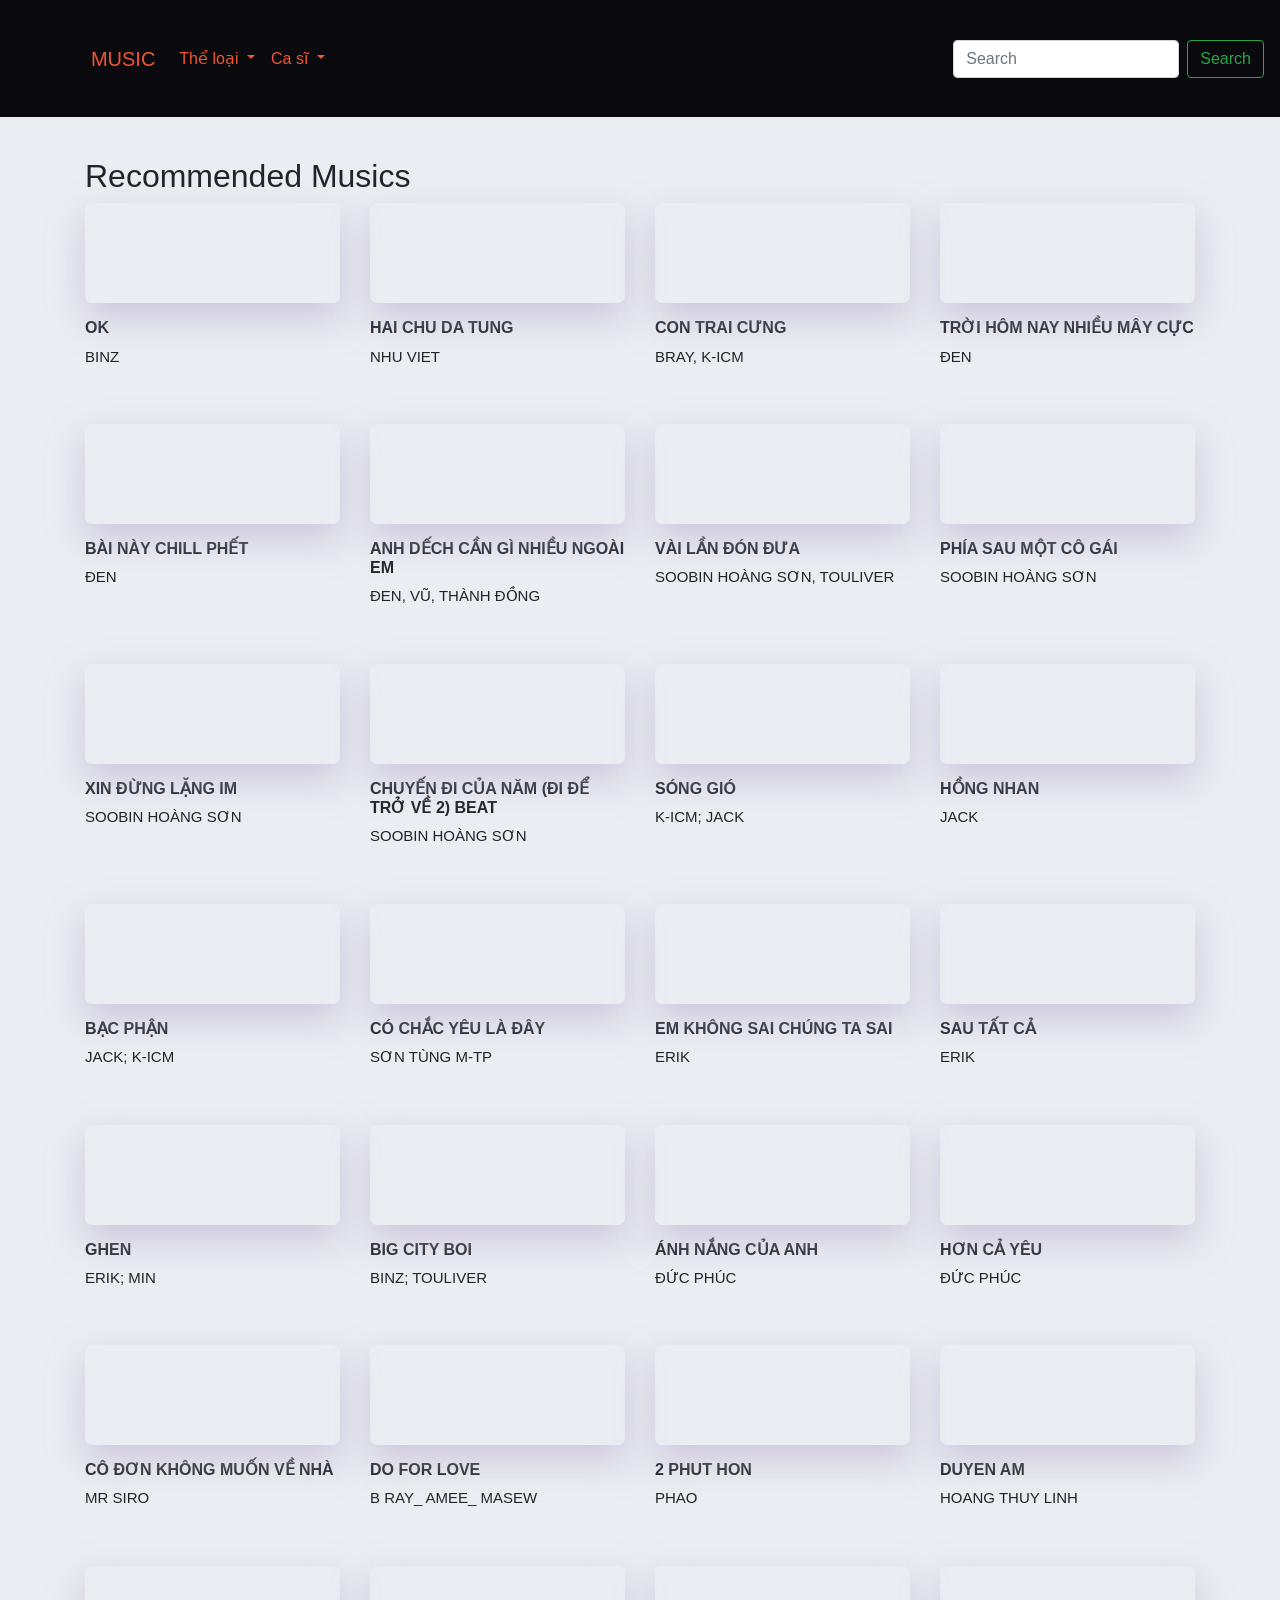
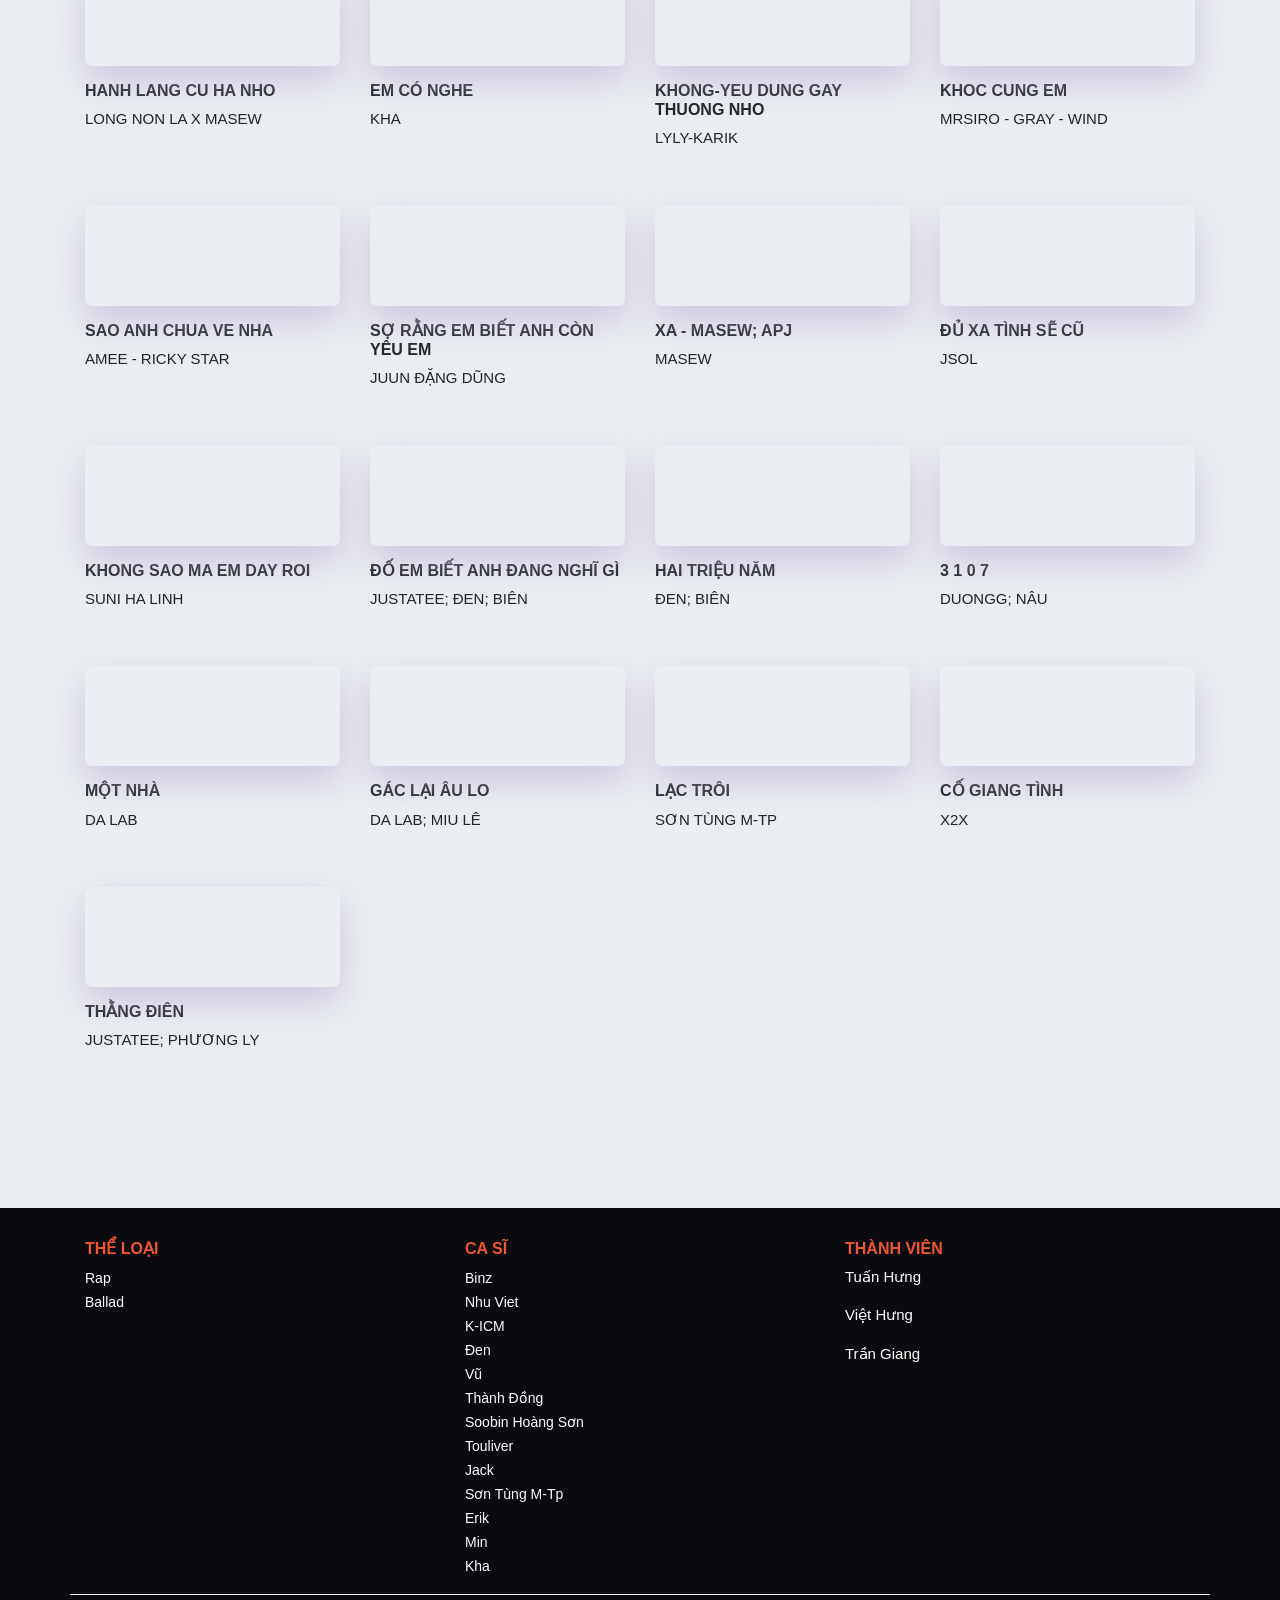
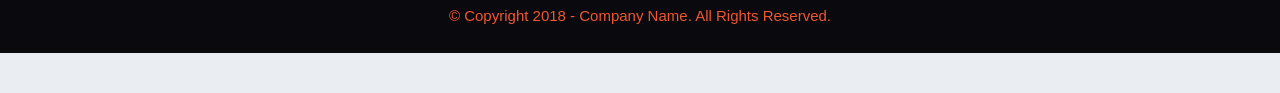
==== commit 8795a0ae: "final version" ====
--- a/home.html
+++ b/home.html
@@ -9,8 +9,6 @@
     <link rel="stylesheet" href="https://stackpath.bootstrapcdn.com/bootstrap/4.5.2/css/bootstrap.min.css" integrity="sha384-JcKb8q3iqJ61gNV9KGb8thSsNjpSL0n8PARn9HuZOnIxN0hoP+VmmDGMN5t9UJ0Z" crossorigin="anonymous">
 
     <link rel="stylesheet" href="https://cdnjs.cloudflare.com/ajax/libs/aplayer/1.10.1/APlayer.min.css">
-
-
     
     <link rel="stylesheet" href="style2.css">
     <title>Music streaming beta 1</title>
@@ -23,6 +21,7 @@
         <img src="https://png.pngtree.com/png-clipart/20190515/original/pngtree-music-and-live-music-logo-with-neon-light-effect-vector-png-image_3669646.jpg" alt="">
         </div>
         <div class="navbar-brand" onclick="returnHome()" id="home-name">MUSIC</div>
+        <!-- <div class="navbar-brand" onclick="returnHome()" id="home-name">PLAYLIST</div> -->
         <button class="navbar-toggler" type="button" data-toggle="collapse" data-target="#navbarSupportedContent" aria-controls="navbarSupportedContent" aria-expanded="false" aria-label="Toggle navigation">
           <span class="navbar-toggler-icon"></span>
         </button>
@@ -42,12 +41,9 @@
               <div class="dropdown-menu" aria-labelledby="navbarDropdown" >
                 <button class="dropdown-item dropdown-item-genre" onclick="showGenre(this)">Rap</button>
                 <button class="dropdown-item dropdown-item-genre" onclick="showGenre(this)">Ballad</button>
-                <!-- <button class="dropdown-item" onclick="showRap()">Rap</button>
-                <button class="dropdown-item" onclick="showRap()">Rap</button>
-                <button class="dropdown-item" onclick="showRap()">Rap</button> -->
-                <!-- <a class="dropdown-item" href="#">Ca sĩ</a> -->
+                
                 <div class="dropdown-divider"></div>
-                <!-- <a class="dropdown-item" href="#">Something else here</a> -->
+             
               </div>
               
             </li>
@@ -76,7 +72,7 @@
               
             </li>
             <li class="nav-item">
-              <a class="nav-link disabled" href="#" tabindex="-1" aria-disabled="true"></a>
+              <!-- <a class="nav-link" href="playlist.html" target="_blank" tabindex="-1" aria-disabled="false" id="playlist">PLAYLIST</a> -->
             </li>
           </ul>
           <form class="form-inline my-2 my-lg-0">
@@ -87,46 +83,17 @@
       </nav>
     <div class="main">
         
-        <div class="container">
-            <div class="row">
-                <div class="col-md-12">
-                    <h2>New Release</h2>
-                </div>
+      <div class="container" id="main-body">
+        <!-- <div class="row">
+            <div class="col-md-12">
+                <h2></h2>
             </div>
-            <div id="musicNewRelease">
+        </div>
+        <div id="musicNewRelease">  
+        </div> -->
 
-                <!-- <div class="row">
-                    <div class="col-md-3">
-                        <a href="javascript:void();" class="album-poster" data-switch="0">
-                            <img src="https://i.ytimg.com/vi/SNES5Y-tYxM/hqdefault.jpg" alt="">
-                        </a>
-                        <h4>OK</h4>
-                        <p>OK - 2020</p>
-                    </div>
-                    <div class="col-md-3">
-                        <a href="javascript:void();" class="album-poster" data-switch="1">
-                            <img src="https://data.chiasenhac.com/data/cover/126/125532.jpg" alt="">
-                        </a>
-                        <h4>Hai Chu da tung</h4>
-                        <p>hai chu da tung - 2020</p>
-                    </div>
-                    <div class="col-md-3">
-                        <a href="javascript:void();" class="album-poster" data-switch="2">
-                            <img src="https://data.chiasenhac.com/data/cover/98/97679.jpg" alt="">
-                        </a>
-                        <h4>CON TRAI CUNG</h4>
-                        <p>CONG TRAI CUNG - 2019</p>
-                    </div>
-                    <div class="col-md-3">
-                        <a href="javascript:void();" class="album-poster" data-switch="3">
-                            <img src="https://i.ytimg.com/vi/SNES5Y-tYxM/hqdefault.jpg" alt="">
-                        </a>
-                        <h4>OK</h4>
-                        <p>OK - 2020</p>
-                    </div>
-                </div> -->
-            </div>
-
+ 
+    </div>
 
     
     
@@ -135,7 +102,7 @@
       <div class="footer-middle">
       <div class="container">
         <div class="row">
-          <div class="col-md-3 col-sm-6">
+          <div class="col-md-4 col-sm-6">
             <!--Column1-->
             <div class="footer-pad">
               <h4>Thể loại</h4>
@@ -145,7 +112,7 @@
               </ul>
             </div>
           </div>
-          <div class="col-md-3 col-sm-6">
+          <div class="col-md-4 col-sm-6">
             <!--Column1-->
             <div class="footer-pad">
               <h4>Ca sĩ</h4>
@@ -167,23 +134,23 @@
               </ul>
             </div>
           </div>
-          <div class="col-md-3 col-sm-6">
+          <div class="col-md-4 col-sm-6">
             <!--Column1-->
             <div class="footer-pad">
               <h4>Thành viên</h4>
               <ul class="list-unstyled">
-                <li><p style="color: white;">Tuấn Hưng</p></li>
-                <li><p style="color: white;">Việt Hưng</p></li>
-                <li><p style="color: white;">Trần Giang</p></li>
+                <li><p onclick="fbTuanHung()" style="color: white;">Tuấn Hưng</p></li>
+                <li><p onclick="fbVietHung()" style="color: white;">Việt Hưng</p></li>
+                <li><p onclick="fbTranGiang()" style="color: white;">Trần Giang</p></li>
               </ul>
             </div>
           </div>
-          <div class="col-md-3">
+          <!-- <div class="col-md-3">
             <h4>Follow Us</h4>
                 <ul class="social-network social-circle">
                  <li><a href="#" class="icoFacebook" title="Facebook"><i class="fa fa-facebook"></i></a></li>
                 </ul>				
-        </div>
+        </div> -->
         </div>
       <div class="row">
         <div class="col-md-12 copy">
--- a/style2.css
+++ b/style2.css
@@ -84,9 +84,11 @@
 #the-loai{
     color: rgb(240, 87, 49);
 }
-#new-name{
+#playlist{
+    color: red;
+}
 
-}
+
 /* .aplayer .aplayer-info .aplayer-controller .aplayer-bar-wrap .aplayer-bar .aplayer-loaded{
     background: #cee0e0e0;
     height: 4px;
@@ -129,4 +131,6 @@
   .footer-middle {
     padding-top: 1em;
     color: rgb(240, 87, 49);
-  }+  }
+
+
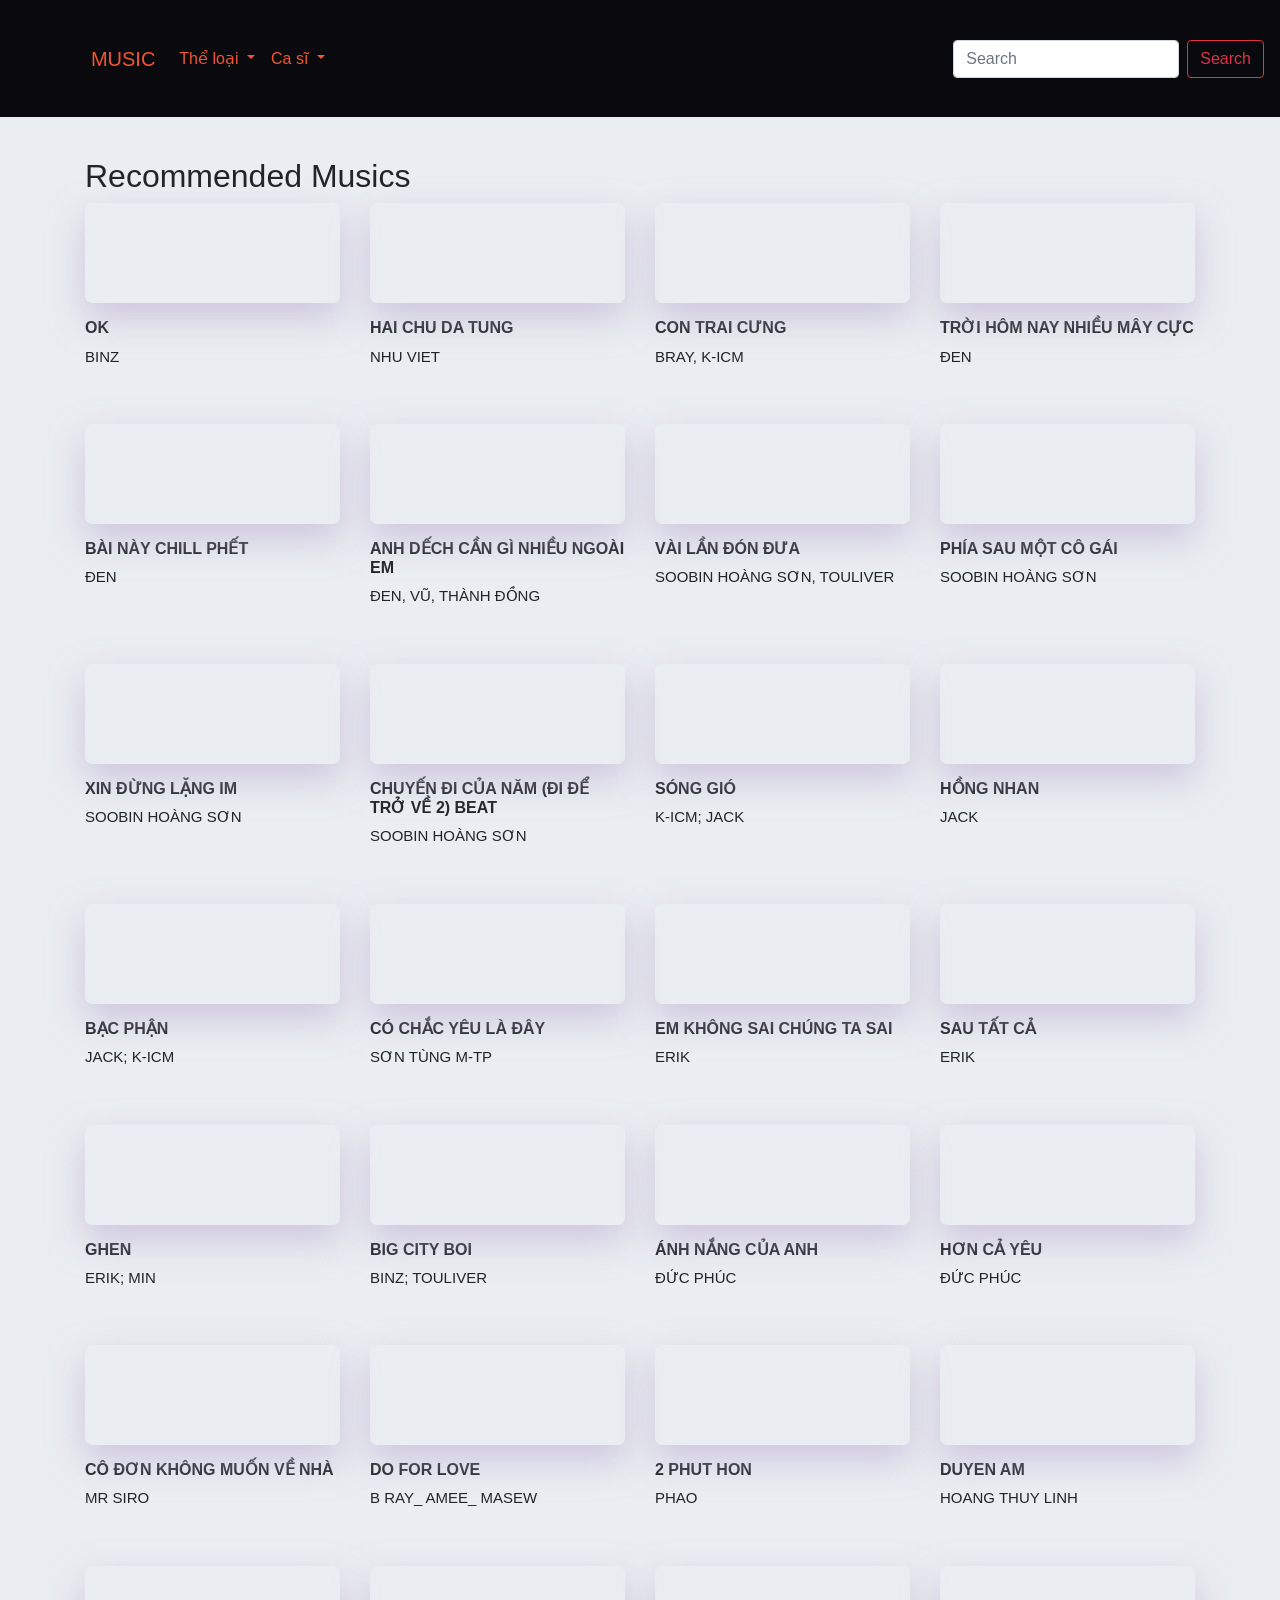
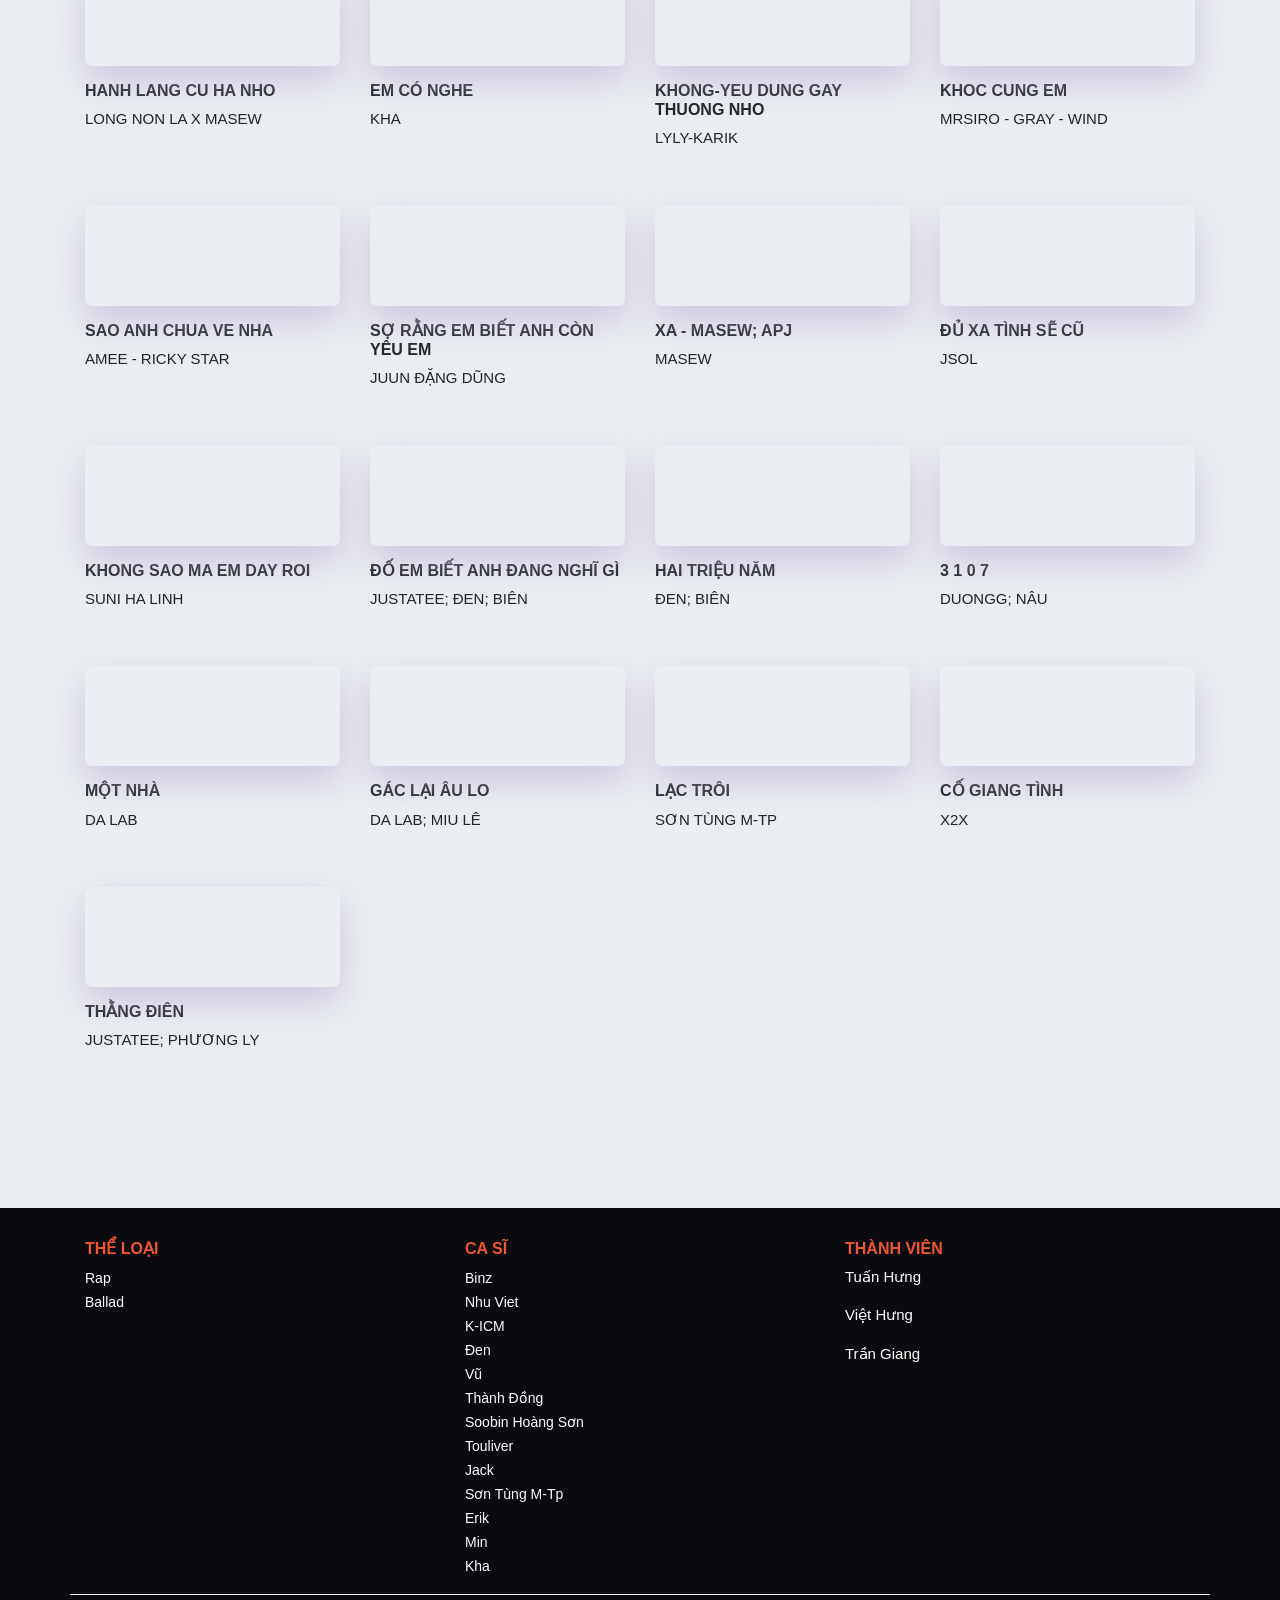
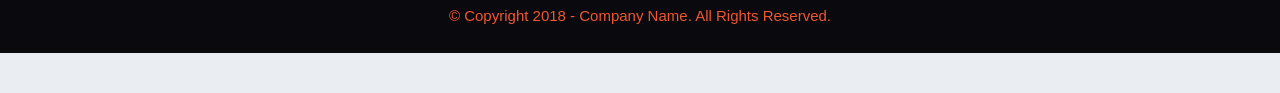
==== commit 4800027f: "final version" ====
--- a/home.html
+++ b/home.html
@@ -77,7 +77,7 @@
           </ul>
           <form class="form-inline my-2 my-lg-0">
             <input class="form-control mr-sm-2" type="search" placeholder="Search" aria-label="Search" id="searchBar" onkeypress="searchSongsEnter(event)">
-            <button type ="button" class="btn btn-outline-success my-2 my-sm-0"  onclick="searchSongs()" >Search</button>
+            <button type ="button" class="btn btn-outline-danger my-2 my-sm-0"  onclick="searchSongs()">Search</button>
           </form>
         </div>
       </nav>
